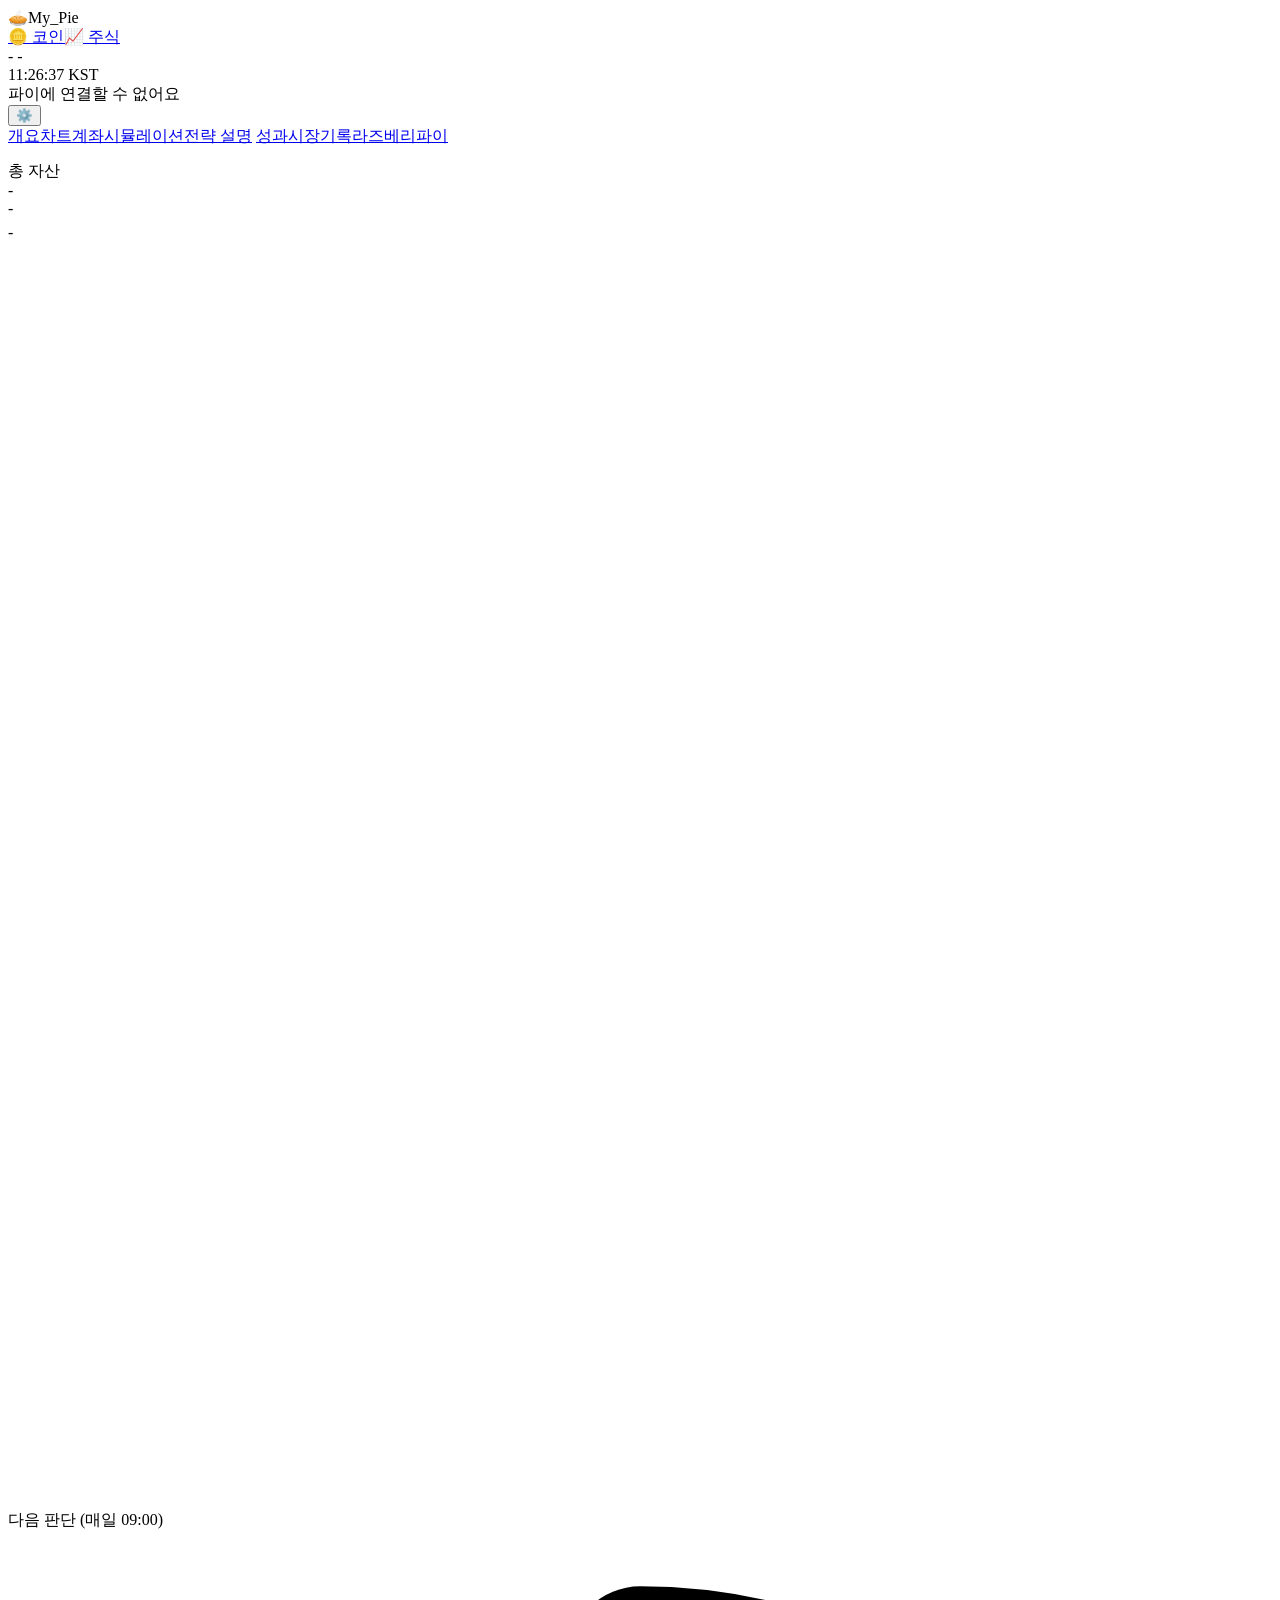
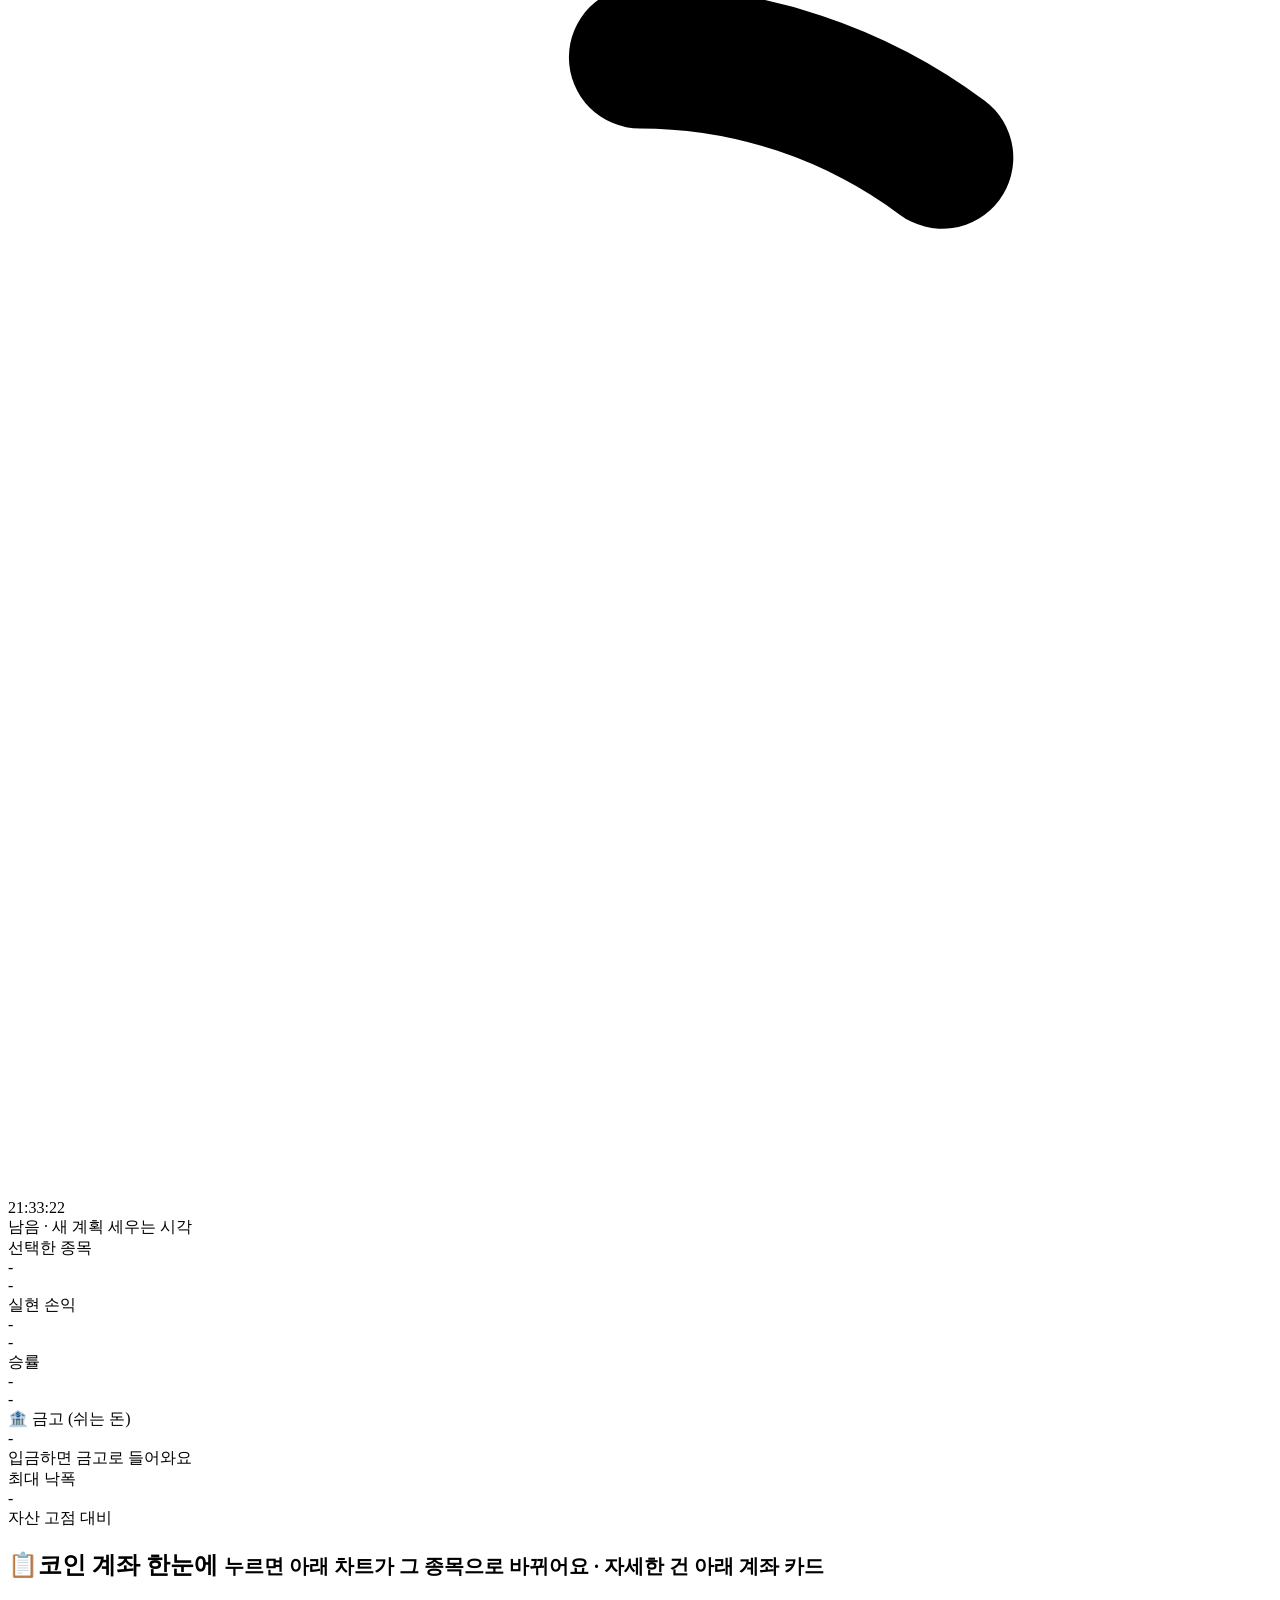
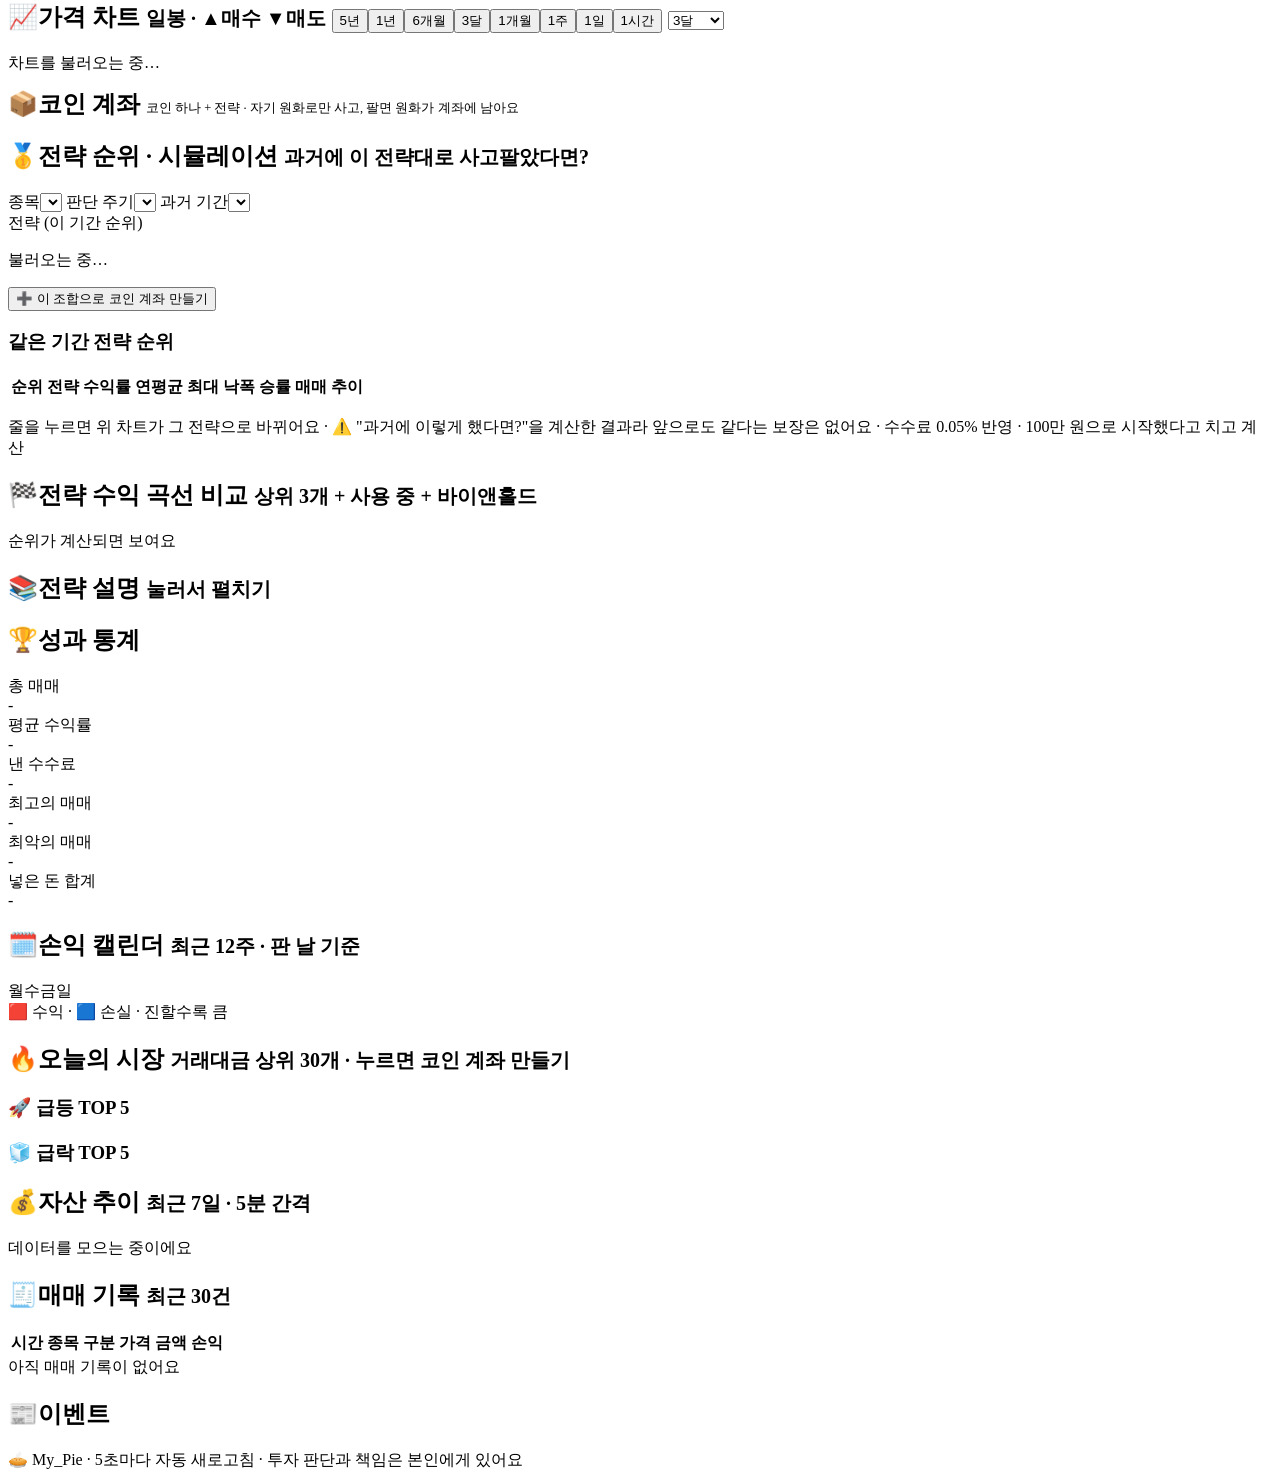
==== mypie/static/index.html @ 48b43055 "Telegram buttons, SSH IP blocking, folded account cards - Telegram: login approval buttons next to t" ====
<!doctype html>
<html lang="ko">
<head>
<meta charset="utf-8">
<meta name="viewport" content="width=device-width, initial-scale=1">
<title>My_Pie</title>
<link rel="icon" href="data:image/svg+xml,<svg xmlns='http://www.w3.org/2000/svg' viewBox='0 0 100 100'><text y='.9em' font-size='90'>🥧</text></svg>">
<link rel="stylesheet" href="/app.css">
</head>
<body>
<div class="wrap">
  <div class="top">
    <div class="top-in">
      <div class="brand"><span class="logo">🥧</span>My_Pie</div>
      <div class="seg switch"><a href="/" aria-current="page">🪙 코인</a><a href="/stock">📈 주식</a></div>
      <span class="chip" id="modeChip">-</span>
      <span class="chip" id="slotsChip">-</span>
      <div class="top-right">
        <span class="num" id="clock"></span>
        <div class="beat"><span class="dot" id="dot"></span><span id="beat">불러오는 중…</span></div>
        <button type="button" id="gear" class="ghost small gear" aria-label="설정 (텔레그램 · 모의투자/실거래)" title="설정">⚙️</button>
        <button type="button" id="logout" class="ghost small" hidden>로그아웃</button>
      </div>
      <nav class="jump">
        <a href="#overview">개요</a><a href="#chart">차트</a><a href="#accounts">계좌</a><a href="#sim">시뮬레이션</a><a href="#guides">전략 설명</a>
        <a href="#stats">성과</a><a href="#market">시장</a><a href="#history">기록</a><a href="#system">라즈베리파이</a>
      </nav>
    </div>
  </div>

  <div class="alerts" id="alerts"></div>

  <!-- 개요 -->
  <div class="hero" id="overview" style="margin-top:14px">
    <div class="card total-card">
      <div class="total-main">
        <div class="label" id="totalLabel">총 자산</div>
        <div class="big num" id="equity">-</div>
        <div><span class="badge" id="retBadge">-</span> <span class="sub num" id="pnl" style="display:inline"></span></div>
        <div class="sub num" id="totalSub" style="margin-top:6px">-</div>
      </div>
      <div class="donut-box">
        <svg class="donut" id="donut" viewBox="0 0 120 120" role="img" aria-label="실제 비중"></svg>
        <div class="donut-legend" id="donutLegend"></div>
      </div>
    </div>
    <div class="card">
      <div class="label" id="nextWho">다음 판단 (매일 09:00)</div>
      <div class="ring-wrap">
        <svg class="ring" viewBox="0 0 80 80" aria-hidden="true">
          <circle cx="40" cy="40" r="32" fill="none" stroke="var(--soft)" stroke-width="9"/>
          <circle id="ringArc" cx="40" cy="40" r="32" fill="none" stroke="url(#ringGrad)" stroke-width="9" stroke-linecap="round"
                  stroke-dasharray="201" stroke-dashoffset="201" transform="rotate(-90 40 40)"/>
          <defs><linearGradient id="ringGrad" x1="0" x2="1"><stop offset="0" stop-color="var(--brand)"/><stop offset="1" stop-color="var(--brand2)"/></linearGradient></defs>
        </svg>
        <div class="ring-text"><div class="countdown num" id="countdown">--:--:--</div><div class="sub">남음 · 새 계획 세우는 시각</div></div>
      </div>
    </div>
    <div class="card">
      <div class="label" id="selLabel">선택한 종목</div>
      <div class="value num" id="selPrice">-</div>
      <div class="sub num" id="selSub">-</div>
      <div class="range" id="rangeBox" hidden>
        <div class="range-cap">오늘 저가 ~ 고가</div>
        <div class="range-wrap"><div class="range-bar"></div><div class="range-pin" id="rangePin"></div></div>
        <div class="range-labels num"><span id="rangeLow"></span><span id="rangeHigh"></span></div>
      </div>
    </div>
  </div>

  <div class="kpis">
    <div class="card"><div class="label">실현 손익</div><div class="value num" id="realized">-</div><div class="sub" id="realizedSub">-</div></div>
    <div class="card"><div class="label">승률</div><div class="value num" id="winrate">-</div><div class="sub" id="winrateSub">-</div></div>
    <div class="card"><div class="label">🏦 금고 (쉬는 돈)</div><div class="value num" id="vault">-</div><div class="sub" id="vaultSub">입금하면 금고로 들어와요</div>
      <div class="slot-actions" id="vaultActions" hidden>
        <button type="button" id="paperIn">＋ 가상 입금</button><button type="button" id="paperOut" class="ghost">가상 출금</button>
      </div>
      <div id="vaultPanel"></div>
    </div>
    <div class="card"><div class="label">최대 낙폭</div><div class="value num" id="mdd">-</div><div class="sub" id="mddSub">자산 고점 대비</div></div>
  </div>

  <!-- 계좌 한눈에 (한 계좌 한 줄) -->
  <section class="card" id="brief">
    <h2><span class="ico">📋</span>코인 계좌 한눈에 <small>누르면 아래 차트가 그 종목으로 바뀌어요 · 자세한 건 아래 계좌 카드</small></h2>
    <div class="brief" id="briefList"></div>
  </section>

  <!-- 차트 -->
  <section class="card" id="chart">
    <h2><span class="ico">📈</span>가격 차트 <small id="chartSub">일봉 · ▲매수 ▼매도</small>
      <span class="right seg ranges" id="daysSeg">
        <button type="button" data-span="5y">5년</button><button type="button" data-span="1y">1년</button><button type="button" data-span="6m">6개월</button><button type="button" data-span="3m" aria-pressed="true">3달</button><button type="button" data-span="1m">1개월</button><button type="button" data-span="1w">1주</button><button type="button" data-span="1d">1일</button><button type="button" data-span="1h">1시간</button>
      </span>
      <select class="range-select" id="daysSel" aria-label="차트 기간"></select>
    </h2>
    <div class="pills" id="chartPills"></div>
    <div class="chart-box" id="candleBox"><div class="empty">차트를 불러오는 중…</div></div>
    <div class="legend" id="candleLegend"></div>
  </section>

  <!-- 코인 계좌 -->
  <section id="accounts" style="margin-top:14px">
    <h2 style="margin:0 0 10px"><span class="ico">📦</span>코인 계좌 <small class="muted" style="font-weight:400;font-size:12.5px">코인 하나 + 전략 · 자기 원화로만 사고, 팔면 원화가 계좌에 남아요</small></h2>
    <div class="slots" id="portfolio"></div>
  </section>

  <!-- 코인 계좌 만들기 -->
  <section class="card" id="addBox" hidden>
    <h2><span class="ico">➕</span>코인 계좌 만들기 <small>같은 코인도 다른 전략으로 여러 개 만들 수 있어요 · 실거래면 원래 있던 코인은 그 코인의 바이앤홀드 계좌로 모아요</small>
      <button type="button" class="ghost small right" id="addClose">닫기</button></h2>
    <div class="addgrid three">
      <label>종목<select id="addMarket"></select></label>
      <label>판단 주기<select id="addTf"></select></label>
      <label>금고에서 넣을 돈 (원)<input type="number" id="addAmount" min="0" step="10000" placeholder="0" inputmode="numeric"></label>
      <div class="addrule">전략 <span id="addRankNote"></span><div id="addRule"></div></div>
      <div class="addrule" id="addStop"></div>
    </div>
    <p class="guide-now" id="addGuide" hidden></p>
    <div class="actions">
      <input id="addPin" type="password" inputmode="numeric" placeholder="PIN" autocomplete="off" maxlength="32" aria-label="PIN">
      <button type="button" class="primary" id="addGo">코인 계좌 만들기</button>
    </div>
  </section>

  <!-- 전략 순위 · 시뮬레이션 -->
  <section class="card" id="sim">
    <h2><span class="ico">🥇</span>전략 순위 · 시뮬레이션 <small>과거에 이 전략대로 사고팔았다면?</small></h2>
    <div class="simbar">
      <label><span>종목</span><select id="simMarket"></select></label>
      <label><span>판단 주기</span><select id="simTf"></select></label>
      <label><span>과거 기간</span><select id="simDays"></select></label>
      <div class="simrule"><span>전략 (이 기간 순위)</span><div id="simRule"></div></div>
      <div class="simrule" id="simStop"></div>
    </div>
    <p class="simline" id="simLine">불러오는 중…</p>
    <div class="simjob" id="simJob" hidden></div>
    <div class="simtiles" id="simTiles"></div>
    <div class="chart-box" id="simBox"></div>
    <div class="legend" id="simLegend"></div>
    <div class="tools"><button type="button" id="simUse">➕ 이 조합으로 코인 계좌 만들기</button></div>
    <h3 class="subhead" id="rankPeriod">같은 기간 전략 순위</h3>
    <div class="scroll">
      <table>
        <thead><tr><th class="left">순위</th><th class="left">전략</th><th>수익률</th><th>연평균</th><th>최대 낙폭</th><th>승률</th><th>매매</th><th>추이</th></tr></thead>
        <tbody id="ranks"></tbody>
      </table>
    </div>
    <div class="empty" id="ranksEmpty"></div>
    <p class="note">줄을 누르면 위 차트가 그 전략으로 바뀌어요 · ⚠️ "과거에 이렇게 했다면?"을 계산한 결과라 앞으로도 같다는 보장은 없어요 · 수수료 0.05% 반영 · 100만 원으로 시작했다고 치고 계산</p>
  </section>

  <div class="row3" id="guides">
    <section class="card">
      <h2><span class="ico">🏁</span>전략 수익 곡선 비교 <small id="compareSub">상위 3개 + 사용 중 + 바이앤홀드</small></h2>
      <div class="chart-box" id="compareBox"><div class="empty">순위가 계산되면 보여요</div></div>
      <div class="legend" id="compareLegend"></div>
    </section>
    <section class="card">
      <h2><span class="ico">📚</span>전략 설명 <small id="guidesSub">눌러서 펼치기</small></h2>
      <div id="guideList"></div>
    </section>
  </div>

  <div class="row2" id="stats">
    <section class="card">
      <h2><span class="ico">🏆</span>성과 통계 <small id="statsSub"></small><span class="right streak" id="streak" hidden></span></h2>
      <div class="stat-grid">
        <div class="tile"><div class="label">총 매매</div><div class="v num" id="stTrades">-</div></div>
        <div class="tile"><div class="label">평균 수익률</div><div class="v num" id="stAvg">-</div></div>
        <div class="tile"><div class="label">낸 수수료</div><div class="v num" id="stFees">-</div></div>
        <div class="tile"><div class="label">최고의 매매</div><div class="v num" id="stBest">-</div></div>
        <div class="tile"><div class="label">최악의 매매</div><div class="v num" id="stWorst">-</div></div>
        <div class="tile"><div class="label">넣은 돈 합계</div><div class="v num" id="stContrib">-</div></div>
      </div>
      <div class="desc" id="statsFoot"></div>
    </section>
    <section class="card" id="calendar">
      <h2><span class="ico">🗓️</span>손익 캘린더 <small>최근 12주 · 판 날 기준</small></h2>
      <div class="cal"><div class="cal-days"><span>월</span><span></span><span>수</span><span></span><span>금</span><span></span><span>일</span></div><div class="cal-grid" id="calGrid"></div></div>
      <div class="cal-sum"><span id="calSum"></span><span>🟥 수익 · 🟦 손실 · 진할수록 큼</span></div>
    </section>
  </div>

  <div class="row2">
    <section class="card" id="market">
      <h2><span class="ico">🔥</span>오늘의 시장 <small>거래대금 상위 30개 · 누르면 코인 계좌 만들기</small></h2>
      <div class="movers">
        <div><h3>🚀 급등 TOP 5</h3><div id="gainers"></div></div>
        <div><h3>🧊 급락 TOP 5</h3><div id="losers"></div></div>
      </div>
      <div class="note" id="moversNote"></div>
    </section>
    <section class="card">
      <h2><span class="ico">💰</span>자산 추이 <small id="chartTitle">최근 7일 · 5분 간격</small></h2>
      <div class="chart-box" id="equityBox"><div class="empty">데이터를 모으는 중이에요</div></div>
    </section>
  </div>

  <div class="row3" id="history">
    <section class="card">
      <h2><span class="ico">🧾</span>매매 기록 <small>최근 30건</small></h2>
      <div class="scroll">
        <table>
          <thead><tr><th class="left">시간</th><th class="left">종목</th><th class="left">구분</th><th>가격</th><th>금액</th><th>손익</th></tr></thead>
          <tbody id="trades"></tbody>
        </table>
      </div>
      <div class="empty" id="tradesEmpty">아직 매매 기록이 없어요</div>
    </section>
    <section class="card">
      <h2><span class="ico">📰</span>이벤트</h2>
      <ul class="events" id="events"></ul>
    </section>
  </div>

  <section class="card" id="system"></section><!-- 라즈베리파이 상태: /pi.js가 채운다 -->

  <footer>🥧 My_Pie · 5초마다 자동 새로고침 · 투자 판단과 책임은 본인에게 있어요</footer>
</div>
<div class="toasts" id="toasts"></div>

<script src="/rules.js"></script>
<script src="/curve.js"></script>
<script src="/simjob.js"></script>
<script src="/pi.js"></script>
<script src="/settings.js"></script>
<script>
// ---------- 도우미 ----------
const $ = (id) => document.getElementById(id);
const won = (n) => n == null || isNaN(n) ? '-' : Math.round(n).toLocaleString('ko-KR') + '원';
const signedWon = (n) => n == null ? '-' : (n > 0 ? '+' : '') + won(n);
const pct = (n, d = 2) => n == null || isNaN(n) ? '-' : (n > 0 ? '+' : '') + n.toFixed(d) + '%';
const parseTs = (s) => new Date(s.replace(' ', 'T') + '+09:00');
const shortTs = (s) => s.slice(5, 16);
const COLORS = ['var(--c1)', 'var(--c2)', 'var(--c3)', 'var(--c4)', 'var(--c6)', 'var(--c7)', 'var(--c8)', 'var(--c9)', 'var(--c10)', 'var(--c11)'];
function compact(v) {
  const a = Math.abs(v);
  if (a >= 1e8) return (v / 1e8).toFixed(a >= 1e10 ? 0 : 2) + '억';
  if (a >= 1e4) return (v / 1e4).toFixed(a >= 1e6 ? 0 : 1) + '만';
  if (a >= 100) return Math.round(v).toLocaleString('ko-KR');
  return +v.toPrecision(4) + '';
}
function priceText(v) { return v >= 100 ? Math.round(v).toLocaleString('ko-KR') : (+(+v).toPrecision(5)).toLocaleString('ko-KR'); }
function tone(el, n) { el.classList.remove('up', 'down'); if (n > 0) el.classList.add('up'); else if (n < 0) el.classList.add('down'); }
function ago(sec) {
  sec = Math.max(0, Math.round(sec));
  if (sec < 60) return sec + '초 전';
  if (sec < 3600) return Math.floor(sec / 60) + '분 전';
  return Math.floor(sec / 3600) + '시간 전';
}
function el(tag, attrs = {}, ...kids) {
  const e = document.createElement(tag);
  for (const [k, v] of Object.entries(attrs)) { if (k === 'class') e.className = v; else if (k === 'text') e.textContent = v; else e.setAttribute(k, v); }
  e.append(...kids);
  return e;
}
const SVG = 'http://www.w3.org/2000/svg';
function svg(tag, attrs = {}) { const e = document.createElementNS(SVG, tag); for (const [k, v] of Object.entries(attrs)) e.setAttribute(k, v); return e; }
function cell(tr, text, cls) { const td = el('td', { class: cls || '', text }); tr.appendChild(td); return td; }
async function getJSON(url) {
  const r = await fetch(url, { cache: 'no-store' });
  if (r.status === 401) { location.reload(); throw new Error('login'); }  // 로그인이 풀리면 로그인 화면으로
  if (!r.ok) throw new Error('HTTP ' + r.status);
  return r.json();
}
async function postJSON(url, body) {
  const r = await fetch(url, { method: 'POST', headers: { 'Content-Type': 'application/json' }, body: JSON.stringify(body) });
  if (r.status === 401) { location.reload(); throw new Error('login'); }
  return r.json();
}
function tradingDay(tsStr) {  // 매매 시각 → 거래일 (09시 전이면 전날)
  const kst = new Date(parseTs(tsStr).getTime() + 9 * 3600e3);
  const day = new Date(Date.UTC(kst.getUTCFullYear(), kst.getUTCMonth(), kst.getUTCDate()) - (kst.getUTCHours() < 9 ? 86400e3 : 0));
  return day.toISOString().slice(0, 10);
}
const sym = (m) => m.replace('KRW-', '');

const S = { data: null, candles: null, stats: null, span: '3m', offset: 0, sel: null,
            open: {}, mine: {}, pin: null,  // 열어 둔 계좌 버튼 칸, 내가 보낸 요청, 이 창에서 넣은 PIN
            requested: {}, seenTrades: null, seenEvents: null, guidesTf: null, sim: null, simSel: null };

function marketName(m) {
  const x = S.data && (S.data.markets || []).find(v => v.market === m);
  return x ? x.name : sym(m);
}
function marketLabel(m) { return `${marketName(m)} ${sym(m)}`; }
function slotColor(i) { return COLORS[i % COLORS.length]; }
function ticker(m) { const mi = S.data && S.data.market_info; return mi && mi.tickers ? mi.tickers[m] : null; }
// 순위·차트는 "종목|판단 주기" 키로 나뉜다 (예: KRW-BTC|60m)
function TF(tf) { return ((S.data && S.data.timeframes) || []).find(t => t.id === tf) || { id: tf, short: tf, label: tf, minutes: 1440 }; }
function rkey(m, tf) { return `${m}|${tf || '1d'}`; }
function splitKey(k) { const [m, tf] = (k || '').split('|'); return [m, tf || '1d']; }
function keyLabel(k) { const [m, tf] = splitKey(k); return marketLabel(m) + (tf === '1d' ? '' : ` · ${TF(tf).short}`); }
function ranking(k) { return S.data && S.data.rankings ? S.data.rankings[k] : null; }
function stratLabel(name) { const g = (S.data.strategies || []).find(x => x.name === name); return g ? g.label : name; }
function rankedList(k) {
  const rk = ranking(k);
  if (rk && rk.results) return rk.results;
  return S.data.strategies.map(x => ({ ...x, rank: null }));
}
const TF_NAMES = { '1m': '1분봉', '15m': '15분봉', '60m': '1시간봉', '240m': '4시간봉', '1d': '일봉', '1w': '주봉' };
function tfMinutes(tf) { return tf === '1d' ? 1440 : tf === '1w' ? 10080 : parseInt(tf, 10) || TF(tf).minutes; }
function barKeyOf(tsStr, tf) {  // 매매 시각(KST 문자열) → 그 매매가 일어난 봉의 키
  if (tf === '1d') return tradingDay(tsStr);
  if (tf === '1w') {  // 주봉 키 = 그 주 월요일 (업비트 기준)
    const d = new Date(tradingDay(tsStr) + 'T00:00:00Z');
    d.setUTCDate(d.getUTCDate() - (d.getUTCDay() + 6) % 7);
    return d.toISOString().slice(0, 10);
  }
  const t = parseTs(tsStr).getTime(), mins = tfMinutes(tf) * 60e3;
  return new Date(Math.floor(t / mins) * mins).toISOString().slice(0, 16);
}
function barLabel(key, tf) {  // 봉 키 → 화면에 보일 시각 (KST)
  if (tf === '1d') return key.slice(5);
  const k = new Date(new Date(key + ':00Z').getTime() + 9 * 3600e3).toISOString();
  return `${k.slice(5, 10)} ${k.slice(11, 16)}`;
}
function leftText(ms) {
  if (ms < 0) ms = 0;
  const h = Math.floor(ms / 3600e3), m = Math.floor(ms % 3600e3 / 60e3);
  return h ? `${h}시간 ${m}분 뒤` : m ? `${m}분 뒤` : '곧';
}
// 전략 설명의 자리표시를 판단 주기에 맞게 바꾼다 (strategies/base.py의 render_text와 같은 규칙)
// 전략 숫자는 '봉 개수'라서 15분봉이면 {N:5} → "5봉(1시간 15분)"
function periodText(n, tf) {
  if (tf === '1d') return `${n}일`;
  const total = n * TF(tf).minutes, d = Math.floor(total / 1440), h = Math.floor(total % 1440 / 60), m = total % 60;
  return `${n}봉(${[d && `${d}일`, h && `${h}시간`, m && `${m}분`].filter(Boolean).join(' ')})`;
}
function fmtGuide(text, tf = '1d') {
  const daily = tf === '1d';
  const words = { prev: daily ? '어제' : '직전 봉', cur: daily ? '오늘' : '이번 봉',
                  next: daily ? '다음 날 아침 9시에' : '다음 봉이 시작될 때', hold: daily ? '하루' : '한 봉' };
  return (text || '').replace(/\{(N:\d+|prev|cur|next|hold)\}/g, (_, t) => t.startsWith('N:') ? periodText(+t.slice(2), tf) : words[t]);
}

// ---------- 상태 (5초) ----------
function renderAll() {
  const d = S.data, s = d.status;
  S.offset = parseTs(d.server_time).getTime() - Date.now();
  renderGuides(d);
  renderMovers(d);
  renderAlerts(d);
  if (!s) { setBeat('bad', '봇이 아직 시작되지 않았어요'); return; }
  if (!S.sel || !s.slots.some(x => x.rank_key === S.sel)) {
    const prev = S.sel; S.sel = s.slots.length ? s.slots[0].rank_key : null;
    if (prev !== S.sel) refreshCandles();
  }

  const age = (parseTs(d.server_time) - parseTs(s.updated_at)) / 1000;
  const alive = age <= Math.max(60, (s.interval_sec || 10) * 6);
  setBeat(alive ? 'ok' : 'bad', (alive ? '정상 작동 · ' : '봇 응답 없음 · ') + ago(age));

  const live = s.mode === 'live';
  $('modeChip').textContent = live ? '🔴 실거래' : '🧪 모의투자';
  $('modeChip').className = 'chip ' + (live ? 'live' : 'paper');
  $('slotsChip').textContent = s.slots.length ? `📦 ${[...new Set(s.slots.map(x => sym(x.market)))].join(' · ')}` : '📦 계좌 없음';

  // 총 자산
  const a = s.account;
  $('equity').textContent = won(a.equity);
  $('retBadge').textContent = (a.return_pct > 0 ? '▲ ' : a.return_pct < 0 ? '▼ ' : '') + (a.return_pct == null ? '-' : Math.abs(a.return_pct).toFixed(2) + '%');
  $('retBadge').className = 'badge ' + (a.return_pct > 0 ? 'up' : a.return_pct < 0 ? 'down' : '');
  tone($('retBadge'), a.return_pct);
  $('pnl').textContent = signedWon(a.equity - a.contributions); tone($('pnl'), a.equity - a.contributions);
  $('totalSub').textContent = `넣은 돈 ${won(a.contributions)}` + (live ? ' (입출금 반영)' : '');
  $('vault').textContent = won(a.vault);
  $('vaultSub').textContent = live ? '업비트에 입금하면 여기로 들어와요 · 계좌로 옮겨야 사고팔아요'
                                   : '모의투자: 가상 입금·출금으로 금고를 채워요';
  $('vaultActions').hidden = live;
  renderResults(d.results);
  if (S.add && !$('addBox').hidden && addSig() !== S.addSig) renderAdd();  // 순위 계산이 끝나면 고르는 칸도 새로
  renderDonut(s);
  renderBrief(s);
  renderSlots(s);
  renderSelected(s);
  renderPills();

  document.title = `${won(a.equity)} · My_Pie`;
  $('chartTitle').textContent = `${live ? '실거래' : '모의투자'} · 최근 7일 · 5분 간격`;
  simTick();
  renderCompare();
  renderTrades(d.trades);
  renderEvents(d.events);
  renderEquity(d.equity, a.contributions);
  renderToasts(d);
  if (S.candles) renderCandles();
}

function setBeat(kind, text) { $('dot').className = 'dot ' + kind; $('beat').textContent = text; }

function renderDonut(s) {
  const root = $('donut'); root.innerHTML = '';
  const parts = s.slots.map((x, i) => ({ label: x.name, v: Math.max(0, x.equity), color: slotColor(i) }));
  parts.push({ label: '🏦 금고', v: Math.max(0, s.account.vault), color: 'var(--c5)' });
  const total = parts.reduce((t, p) => t + p.v, 0) || 1;
  let start = -Math.PI / 2;
  const R = 52, r = 34, cx = 60, cy = 60;
  for (const p of parts) {
    if (p.v <= 0) continue;
    const ang = p.v / total * Math.PI * 2, end = start + Math.min(ang, Math.PI * 2 - 1e-4);
    const large = end - start > Math.PI ? 1 : 0;
    const pt = (rad, rr) => `${cx + rr * Math.cos(rad)} ${cy + rr * Math.sin(rad)}`;
    root.append(svg('path', { d: `M ${pt(start, R)} A ${R} ${R} 0 ${large} 1 ${pt(end, R)} L ${pt(end, r)} A ${r} ${r} 0 ${large} 0 ${pt(start, r)} Z`, fill: p.color }));
    start += ang;
  }
  const t = svg('text', { x: 60, y: 57, 'text-anchor': 'middle', 'font-size': 11, fill: 'var(--muted)' }); t.textContent = '실제 비중';
  const t2 = svg('text', { x: 60, y: 73, 'text-anchor': 'middle', 'font-size': 14, 'font-weight': 800, fill: 'var(--text)' }); t2.textContent = s.slots.length + '계좌';
  root.append(t, t2);
  const lg = $('donutLegend'); lg.innerHTML = '';
  parts.forEach((p) => lg.append(el('span', {}, el('i', { style: `background:${p.color}` }), `${p.label} ${(p.v / total * 100).toFixed(1)}%`)));
}

function realizedTile(x) {  // 판 매매로 확정된 손익 (수수료 뺀 뒤): 합계 + 번 돈·잃은 돈
  const v = el('div', { class: 'v num', text: x.sells ? signedWon(x.realized) : '0원' }); tone(v, x.realized);
  return el('div', { class: 'tile wide', title: '판 매매로 확정된 손익이에요. 수수료는 이미 뺐어요.' },
    el('div', { class: 'label', text: x.sells ? `💰 확정 손익 · ${x.wins}승 ${x.sells - x.wins}패` : '💰 확정 손익' }), v,
    el('div', { class: 'sub num', text: x.sells ? `(번 돈 ${signedWon(x.gains)} · 잃은 돈 ${signedWon(x.losses)})` : '(아직 판 매매가 없어요)' }));
}
function holdLine(text, n) {  // 카드의 수익률·손익 아래 '(바이앤홀드 …)' 한 줄
  const d = el('div', { class: 'sub num hold-line', text: text || '(-)', title: '괄호 안 = 같은 돈을 같은 때 넣고 그냥 들고 있었다면 (바이앤홀드)' });
  tone(d, n);
  return d;
}
function planLine(x) {
  const p = x.plan;
  if (!p) return ['준비 중', ''];
  if (x.holding && x.strategy.exit_next_open) return ['매도 예정', x.tf === '1d' ? '내일 09시' : `다음 봉 ${x.next_at.slice(11, 16)}`];
  if (x.holding && p.sell_stop != null) return ['매도 기준', priceText(p.sell_stop) + '원'];
  if (!x.holding && p.buy_stop != null) {
    const diff = (p.buy_stop - x.price) / x.price * 100;
    return ['매수 목표', priceText(p.buy_stop) + '원' + (diff > 0 ? ` (${diff.toFixed(2)}% 남음)` : ' 🎯')];
  }
  return [x.tf === '1d' ? '오늘 신호' : '이번 봉 신호', x.holding ? '보유 유지' : '관망'];
}

// 계좌 한눈에: 한 계좌 한 줄 (이름 · 상태 · 평가금액 · 수익률). 누르면 차트가 그 종목으로
function renderBrief(s) {
  const box = $('briefList');
  box.innerHTML = '';
  if (!s.slots.length) { box.append(el('p', { class: 'muted', text: '아직 코인 계좌가 없어요. 아래 ＋ 코인 계좌 만들기로 만들어요.' })); return; }
  box.append(el('div', { class: 'brief-row head' }, el('span'), el('span', { text: '계좌' }), el('span', { text: '상태' }),
                el('span', { class: 'brief-val', text: '평가금액' }), el('span', { class: 'brief-ret', text: '수익률' })));
  s.slots.forEach((x, i) => {
    const [mark, word] = x.closing ? ['🧹', '팔고 빼는 중'] : x.holding ? ['🟢', '보유'] : x.book.krw >= (S.data.min_order || 5000) ? ['⏳', '대기'] : ['👀', '지켜보기'];
    const ret = el('span', { class: 'brief-ret num', text: pct(x.return_pct) }); tone(ret, x.return_pct);
    const row = el('div', { class: 'brief-row' + (x.rank_key === S.sel ? ' sel' : ''), role: 'button', tabindex: '0', title: '눌러서 이 종목 차트 보기' },
      el('span', { class: 'brief-dot', style: `background:${slotColor(i)}` }),
      el('span', { class: 'brief-name' }, x.name, el('small', { text: `${sym(x.market)} · ${x.tf_label}` })),
      el('span', { class: 'brief-state', title: word }, mark, el('span', { class: 'brief-word', text: ' ' + word })),
      el('span', { class: 'brief-val num', text: won(x.equity) }), ret);
    row.onclick = () => selectMarket(x.rank_key);
    row.onkeydown = (ev) => { if (ev.key === 'Enter' || ev.key === ' ') { ev.preventDefault(); selectMarket(x.rank_key); } };
    box.append(row);
  });
}

// 계좌 카드 접기·펼치기: 처음엔 접혀서 이름·현재가·전략 줄과 계좌 금액(수익률)만, 누르면 펼쳐서 전부와 작은 수익 그래프(curve.js).
// 펼친 카드는 이 기기에 기억한다 (못 쓰는 브라우저면 그냥 매번 접힌 채로)
const CARD_KEY = 'mypie.cards.coin';
const openCards = (() => { try { return new Set(JSON.parse(localStorage.getItem(CARD_KEY) || '[]')); } catch (e) { return new Set(); } })();
function toggleCard(id, open) {
  if (open) openCards.add(id); else { openCards.delete(id); if (S.open.slot === id) S.open = {}; }
  try { localStorage.setItem(CARD_KEY, JSON.stringify([...openCards])); } catch (e) { /* 기억만 못 한다 */ }
  renderSlots(S.data.status);
}
function foldParts(x) {  // [펼치기·접기 버튼, 접혔을 때 한 줄], 펼쳤는지
  const expanded = openCards.has(x.id) || S.open.slot === x.id;
  const fold = el('button', { type: 'button', class: 'ghost small fold' + (expanded ? ' up' : ''), 'aria-expanded': String(expanded),
                             'aria-label': expanded ? '접기' : '펼치기', title: expanded ? '접기' : '펼치기' });
  fold.innerHTML = '<svg viewBox="0 0 24 24" aria-hidden="true"><path d="M6 9l6 6 6-6"/></svg>';  // 굵은 화살표 (글자 ▾는 폰에서 점처럼 작다)
  fold.onclick = (ev) => { ev.stopPropagation(); toggleCard(x.id, !expanded); };
  const ret = el('span', { class: 'num', text: `(${pct(x.return_pct)})` }); tone(ret, x.return_pct);
  const sum = el('div', { class: 'slot-sum num' }, el('span', { class: 'label', text: '계좌 ' }), won(x.equity) + ' ', ret);
  return [fold, sum, expanded];
}

function renderSlots(s) {
  const box = $('portfolio');
  const focused = document.activeElement && box.contains(document.activeElement) && ['INPUT', 'SELECT'].includes(document.activeElement.tagName);
  if (focused) return;  // 입력 중이면 다시 그리지 않는다 (글자가 날아가지 않게)
  box.innerHTML = '';
  const byMarket = (S.stats && S.stats.by_market) || {};
  s.slots.forEach((x, i) => {
    const t = ticker(x.market), rate = t ? (x.price / t.prev_close - 1) * 100 : null;
    const card = el('div', { class: 'card slot-card' + (x.rank_key === S.sel ? ' sel' : ''), title: '눌러서 이 종목의 차트·순위 보기' });
    card.append(el('div', { class: 'bar', style: `background:${slotColor(i)}` }));
    const chip = x.closing ? '🧹 팔고 빼는 중' : x.holding ? '🟢 보유' : x.book.krw >= (S.data.min_order || 5000) ? '⏳ 대기' : '👀 지켜보기';
    const [fold, sum, expanded] = foldParts(x);
    card.classList.add(expanded ? 'open' : 'folded');
    const head = el('div', { class: 'slot-head' },
      el('div', { class: 'slot-name' }, x.name, el('small', { text: sym(x.market) })),
      el('div', { class: 'slot-chips' }, el('span', { class: 'chip', text: chip }), fold));
    const nextMs = parseTs(x.next_at).getTime() - (Date.now() + S.offset);
    const when = el('div', { class: 'slot-when' }, el('span', { class: 'chip', text: `⏱ ${x.tf_label}` }),
      ` 다음 판단 ${x.tf === '1d' ? '09:00' : x.next_at.slice(11, 16)} · `, el('span', { 'data-next': x.next_at, text: leftText(nextMs) }));
    const price = el('div', { class: 'slot-price num' }, priceText(x.price) + '원 ');
    if (rate != null) { const b = el('span', { class: 'badge', text: pct(rate) }); tone(b, rate); b.classList.add(rate > 0 ? 'up' : rate < 0 ? 'down' : 'x'); price.append(b); }
    const [pl, pv] = planLine(x);
    const strat = el('div', { class: 'slot-strat' }, el('b', {}, '🧠 ', ...ruleNodes(x.rule, stratLabel, ruleSignals(x))),
                           x.stop_loss > 0 ? el('span', { class: 'tag stop', text: '🛑 ' + stopText(x.stop_loss) }) : '', ` · ${pl} ${pv}`);
    if (!expanded) {  // 접힌 카드: 이름 · 주기 · 현재가 · 전략 줄과 계좌 금액(수익률). 누르면 펼치고 차트도 그 종목으로
      card.append(head, when, price, strat, sum);
      card.onclick = () => { toggleCard(x.id, true); selectMarket(x.rank_key); };
      box.append(card);
      return;
    }
    const state = el('div', { class: 'slot-state', text: (x.holding ? '🟢 ' : '⏳ ') + x.state_text });
    const m = byMarket[x.market];
    const ret = el('div', { class: 'v num', text: pct(x.return_pct) }); tone(ret, x.return_pct);
    const right = x.holding
      ? (() => { const v = el('div', { class: 'v num', text: `${signedWon(x.unrealized)}` }); tone(v, x.unrealized); return el('div', { class: 'tile' }, el('div', { class: 'label', text: `평가 손익 ${pct(x.unrealized_pct, 1)}` }), v); })()
      : el('div', { class: 'tile' }, el('div', { class: 'label', text: '계좌 원화' }), el('div', { class: 'v num', text: won(x.book.krw) }));
    const retTile = el('div', { class: 'tile' }, el('div', { class: 'label', text: m ? `계좌 수익률 · ${m.wins}승 ${m.round_trips - m.wins}패` : '계좌 수익률' }), ret);
    // 같은 돈을 같은 때 넣고 그냥 들고 있었다면 (바이앤홀드)
    retTile.append(holdLine(x.hold_return_pct == null ? null : `(${pct(x.hold_return_pct)})`, x.hold_return_pct));
    right.append(holdLine(x.hold_pnl == null ? null : `(${signedWon(x.hold_pnl)})`, x.hold_pnl));
    const foot = el('div', { class: 'slot-foot' }, retTile, right, realizedTile(x));
    // 넣기·빼기·전략 바꾸기·지우기 (누르면 카드 아래에 칸이 열린다)
    const acts = el('div', { class: 'slot-actions' }), panel = el('div');
    const open = (kind) => { S.open = S.open.slot === x.id && S.open.kind === kind ? {} : { slot: x.id, kind }; renderSlots(S.data.status); };
    const removeLabel = x.closing ? '팔고 빼기 취소' : hasMoney(x) ? '팔고 빼기' : '지우기';
    for (const [kind, label, cls] of [['in', '🏦→ 넣기', ''], ['out', '→🏦 빼기', 'ghost'], ['strategy', '전략 바꾸기', 'ghost'], ['remove', removeLabel, 'ghost']]) {
      const b = el('button', { type: 'button', class: cls, text: label });
      b.onclick = (ev) => { ev.stopPropagation(); open(kind); };
      acts.append(b);
    }
    if (S.open.slot === x.id) panel.append(slotPanel(x, S.open.kind));
    // 펼친 카드: 넓은 화면에서는 한 줄을 다 쓰고 왼쪽(가격·전략) · 오른쪽(숫자 칸·그래프)으로 나눈다
    card.append(head, el('div', { class: 'slot-body' }, el('div', { class: 'slot-main' }, when, price, strat, state),
                         el('div', { class: 'slot-side' }, foot, curveBox('coin', x.id))), acts, panel);
    card.onclick = (ev) => { if (!ev.target.closest('.slot-actions, .panel')) selectMarket(x.rank_key); };
    box.append(card);
  });
  const add = el('div', { class: 'card add-card', text: '＋ 코인 계좌 만들기' });
  add.onclick = () => openAdd();
  box.append(add);
}

function selectMarket(key) {  // key = "종목|주기" (주기를 빼면 일봉)
  if (!key.includes('|')) key = rkey(key, '1d');
  if (S.sel === key) return;
  S.sel = key;
  refreshCandles();
  if (S.data) { simFollow(key); renderGuides(S.data); renderAll(); }
}

function renderPills() {
  for (const id of ['chartPills']) {
    const box = $(id); box.innerHTML = '';
    const keys = (S.data.status ? S.data.status.slots.map(x => x.rank_key) : []);
    if (S.sel && !keys.includes(S.sel)) keys.push(S.sel);
    for (const k of keys) {
      const b = el('button', { class: 'pill', type: 'button', 'aria-pressed': k === S.sel, text: keyLabel(k) });
      b.onclick = () => selectMarket(k);
      box.append(b);
    }
  }
}

function renderSelected(s) {
  const [market] = splitKey(S.sel);
  const x = s.slots.find(v => v.rank_key === S.sel) || s.slots.find(v => v.market === market);
  const t = ticker(market);
  $('selLabel').textContent = S.sel ? marketLabel(market) : '선택한 종목';
  const price = x ? x.price : (t ? t.price : null);
  $('selPrice').textContent = price == null ? '-' : priceText(price) + '원';
  if (t && price != null) {
    const rate = (price / t.prev_close - 1) * 100;
    $('selSub').textContent = `전일 대비 ${pct(rate)} · 거래대금 ${compact(t.value_24h)}원`;
    tone($('selSub'), 0);
    const lo = Math.min(t.low, price), hi = Math.max(t.high, price);
    $('rangeBox').hidden = false;
    $('rangePin').style.left = (hi > lo ? (price - lo) / (hi - lo) * 100 : 50) + '%';
    $('rangeLow').textContent = priceText(lo); $('rangeHigh').textContent = priceText(hi);
  } else { $('selSub').textContent = x ? x.state_text : '-'; $('rangeBox').hidden = true; }
}

function renderAlerts(d) {
  const box = $('alerts'); box.innerHTML = '';
  const add = (kind, icon, strong, text) => box.appendChild(el('div', { class: 'alert ' + kind }, el('span', { text: icon }), el('div', {}, el('b', { text: strong }), ' ' + text)));
  const s = d.status;
  if (s) {
    const net = s.network || {};
    if (d.live_ready && net.ip_error)
      add('bad', '🚫', '업비트가 지금 IP를 허용하지 않아요.', `업비트 Open API 관리에서 허용 IP를 ${net.ip || '지금 집 IP'}(으)로 바꿔 주세요. 바꾸면 자동으로 다시 주문해요.`);
    else if (d.live_ready && net.ip_changed)
      add('warn', '🌐', '집 공인 IP가 바뀐 것 같아요.', `${net.upbit_ok_ip} → ${net.ip} · 업비트 Open API 관리에서 허용 IP를 ${net.ip}(으)로 바꿔야 실거래 주문이 나가요.`);
    if (d.pending_order)
      add('info', '⏳', '끊기기 전에 낸 주문을 확인하는 중이에요.', '업비트에 결과를 물어서 장부를 맞춘 뒤 바로 이어서 매매해요.');
    const small = s.slots.filter(x => !x.holding && x.book.krw > 0 && x.book.krw < (d.min_order || 5000));
    if (small.length) add('warn', '🪙', '원화가 너무 적은 계좌가 있어요.', `${small.map(x => x.name).join(', ')}의 원화가 업비트 최소 주문 금액(5,000원)보다 적어서 살 수 없어요. 금고에서 더 넣어 주세요.`);
  }
  if (d.live_ready && d.key_info && d.key_info.expire_at) {
    const left = Math.floor((new Date(d.key_info.expire_at) - parseTs(d.server_time)) / 86400e3);
    if (left <= 30) add('warn', '🔑', `업비트 API 키가 ${left}일 뒤 만료돼요.`, '새 키를 받아 ⚙️ 설정 → 🪙 코인 계좌에서 넣어 주세요.');
  }
}

// ---------- 카운트다운 (1초) ----------
function tick() {
  const now = Date.now() + S.offset;
  const kst = new Date(now + 9 * 3600e3);
  $('clock').textContent = kst.toISOString().slice(11, 19) + ' KST';
  // 줄마다 판단 주기가 다르니, 가장 먼저 돌아오는 판단까지 센다
  const slots = (S.data && S.data.status && S.data.status.slots) || [];
  let next = null, period = 86400e3, who = '';
  for (const x of slots) {
    const t = parseTs(x.next_at).getTime();
    if (next == null || t < next) { next = t; period = TF(x.tf).minutes * 60e3; who = `${sym(x.market)} ${x.tf_label}`; }
  }
  if (next == null) {
    const n = new Date(now);
    next = Date.UTC(n.getUTCFullYear(), n.getUTCMonth(), n.getUTCDate() + 1);  // 다음 00:00 UTC = 09:00 KST
  }
  const left = Math.max(0, next - now);
  const h = Math.floor(left / 3600e3), m = Math.floor(left % 3600e3 / 60e3), sec = Math.floor(left % 60e3 / 1e3);
  $('countdown').textContent = [h, m, sec].map(v => String(v).padStart(2, '0')).join(':');
  $('ringArc').setAttribute('stroke-dashoffset', (201 * Math.min(1, left / period)).toFixed(1));
  $('nextWho').textContent = who ? `다음 판단 · ${who}` : '다음 판단 (매일 09:00)';
  document.querySelectorAll('[data-next]').forEach(e => { e.textContent = leftText(parseTs(e.dataset.next).getTime() - now); });
}

// ---------- 캔들 차트 ----------
function renderCandles() {
  const box = $('candleBox'), c = S.candles, s = S.data && S.data.status;
  if (!c || c.market !== splitKey(S.sel)[0] || c.span !== S.span) return;
  const tf = c.tf || '1d';  // 이 기간에 맞춰 받아 온 봉 (1분봉~주봉). 진행 중인 봉까지 들어 있다
  const slot = s && (s.slots.find(x => x.rank_key === S.sel) || s.slots.find(x => x.market === c.market));
  const rows = (c.candles || []).slice();
  if (rows.length < 2) { box.innerHTML = ''; box.append(el('div', { class: 'empty', text: c.message || '차트를 불러오는 중이에요' })); $('candleLegend').innerHTML = ''; return; }
  const label = (key) => tf === '1w' ? `${key.slice(2, 4)}.${key.slice(5, 7)}` : tfMinutes(tf) < 60 && c.span !== '1d' ? barLabel(key, tf).slice(6) : barLabel(key, tf);
  const W = Math.max(320, box.clientWidth), H = W < 600 ? 260 : 330, padR = 64, padT = 10, volH = 42, gap = 10;
  const priceH = H - volH - gap - 22;
  const plan = slot ? slot.plan : null;
  const levels = [];
  if (plan && plan.buy_stop != null && !slot.holding) levels.push({ v: plan.buy_stop, label: '매수 목표', color: 'var(--up)' });
  if (plan && plan.sell_stop != null && slot.holding) levels.push({ v: plan.sell_stop, label: '매도 기준', color: 'var(--down)' });
  if (slot && slot.holding && slot.book.avg_price) levels.push({ v: slot.book.avg_price, label: '평균 매수가', color: 'var(--brand)' });
  let lo = Math.min(...rows.map(r => r.low)), hi = Math.max(...rows.map(r => r.high));
  for (const l of levels) { lo = Math.min(lo, l.v); hi = Math.max(hi, l.v); }
  const pad = (hi - lo) * 0.06 || hi * 0.01; lo -= pad; hi += pad;
  const n = rows.length, step = (W - padR) / n, bw = Math.max(1, Math.min(12, step * 0.65));
  const x = (i) => step * i + step / 2;
  const y = (v) => padT + (hi - v) / (hi - lo) * priceH;
  const vmax = Math.max(...rows.map(r => r.volume || 0)) || 1;

  const root = svg('svg', { viewBox: `0 0 ${W} ${H}`, height: H, role: 'img', 'aria-label': '가격 차트' });
  for (let k = 0; k <= 4; k++) {
    const v = lo + (hi - lo) * k / 4, yy = y(v);
    root.append(svg('line', { x1: 0, x2: W - padR, y1: yy, y2: yy, stroke: 'var(--line)', 'stroke-width': 1 }));
    const tx = svg('text', { x: W - padR + 6, y: yy + 4, 'font-size': 11, fill: 'var(--muted)' }); tx.textContent = compact(v); root.append(tx);
  }
  const every = Math.ceil(n / (W < 600 ? 4 : 7));
  rows.forEach((r, i) => {
    const up = r.close >= r.open, color = up ? 'var(--up)' : 'var(--down)', cx = x(i);
    root.append(svg('line', { x1: cx, x2: cx, y1: y(r.high), y2: y(r.low), stroke: color, 'stroke-width': 1 }));
    const top = y(Math.max(r.open, r.close)), h = Math.max(1, Math.abs(y(r.open) - y(r.close)));
    root.append(svg('rect', { x: cx - bw / 2, y: top, width: bw, height: h, fill: color, rx: 1, opacity: r.live ? .55 : 1 }));
    if (r.volume) { const vh = r.volume / vmax * volH; root.append(svg('rect', { x: cx - bw / 2, y: H - 22 - vh, width: bw, height: vh, fill: color, opacity: .28 })); }
    if (i % every === 0) { const tx = svg('text', { x: cx, y: H - 6, 'font-size': 11, fill: 'var(--muted)', 'text-anchor': 'middle' }); tx.textContent = label(r.day); root.append(tx); }
  });
  for (const l of levels) {
    const yy = y(l.v);
    root.append(svg('line', { x1: 0, x2: W - padR, y1: yy, y2: yy, stroke: l.color, 'stroke-dasharray': '5 4', 'stroke-width': 1.3 }));
    const tag = svg('text', { x: 6, y: yy - 5, 'font-size': 11, fill: l.color, 'font-weight': 700 }); tag.textContent = `${l.label} ${priceText(l.v)}`; root.append(tag);
  }
  const index = Object.fromEntries(rows.map((r, i) => [r.day, i]));
  for (const tr of (c.trades || [])) {
    const i = index[barKeyOf(tr.ts, tf)];
    if (i == null) continue;
    const r = rows[i], buy = tr.side === 'buy', cx = x(i), yy = buy ? y(r.low) + 12 : y(r.high) - 12;
    const tri = buy ? `${cx},${yy - 6} ${cx - 6},${yy + 5} ${cx + 6},${yy + 5}` : `${cx},${yy + 6} ${cx - 6},${yy - 5} ${cx + 6},${yy - 5}`;
    root.append(svg('polygon', { points: tri, fill: buy ? 'var(--up)' : 'var(--down)', stroke: 'var(--card)', 'stroke-width': 1.5 }));
  }
  const last = rows[n - 1], ly = y(last.close);
  root.append(svg('line', { x1: 0, x2: W - padR, y1: ly, y2: ly, stroke: 'var(--muted)', 'stroke-dasharray': '1 3' }));
  const lr = svg('rect', { x: W - padR + 2, y: ly - 9, width: padR - 4, height: 18, rx: 4, fill: last.close >= last.open ? 'var(--up)' : 'var(--down)' });
  const lt = svg('text', { x: W - padR + 6, y: ly + 4, 'font-size': 11, fill: '#fff', 'font-weight': 700 }); lt.textContent = compact(last.close);
  root.append(lr, lt);
  const cross = svg('line', { x1: 0, x2: 0, y1: padT, y2: H - 22, stroke: 'var(--muted)', 'stroke-dasharray': '3 3', opacity: 0 });
  root.append(cross);
  box.innerHTML = '';
  const tip = el('div', { class: 'tip' }); tip.hidden = true;
  box.append(root, tip);
  root.addEventListener('mousemove', (ev) => {
    const rect = root.getBoundingClientRect(), mx = (ev.clientX - rect.left) * W / rect.width;
    const i = Math.max(0, Math.min(n - 1, Math.floor(mx / step))), r = rows[i];
    cross.setAttribute('x1', x(i)); cross.setAttribute('x2', x(i)); cross.setAttribute('opacity', .7);
    const prev = rows[i - 1], chg = prev ? (r.close / prev.close - 1) * 100 : null;
    tip.innerHTML = '';
    tip.append(el('b', { text: (tf === '1d' || tf === '1w' ? r.day + (tf === '1w' ? ' 주' : '') : barLabel(r.day, tf) + ' 시작') + (r.live ? ' (진행 중)' : '') }),
      el('div', { text: `시가 ${priceText(r.open)} · 고가 ${priceText(r.high)}` }),
      el('div', { text: `저가 ${priceText(r.low)} · 종가 ${priceText(r.close)}` }));
    if (chg != null) { const cdiv = el('div', { text: `${tf === '1d' ? '전일' : tf === '1w' ? '전 주' : '직전 봉'} 대비 ${pct(chg)}` }); tone(cdiv, chg); tip.append(cdiv); }
    tip.hidden = false;
    tip.style.left = Math.min(x(i) * rect.width / W + 12, rect.width - 190) + 'px';
    tip.style.top = '10px';
  });
  root.addEventListener('mouseleave', () => { tip.hidden = true; cross.setAttribute('opacity', 0); });
  $('candleLegend').innerHTML = '';
  $('candleLegend').append(
    el('span', {}, el('i', { style: 'background:var(--up)' }), '상승 · ▲매수'),
    el('span', {}, el('i', { style: 'background:var(--down)' }), '하락 · ▼매도'),
    el('span', { text: `${marketLabel(c.market)} · ${tf === '1w' ? rows[0].day : barLabel(rows[0].day, tf)} ~ ${tf === '1w' ? rows[n - 1].day : barLabel(rows[n - 1].day, tf)}` }));
  $('chartSub').textContent = `${TF_NAMES[tf] || tf} · ▲매수 ▼매도`;
}
// 차트 기간 버튼: 기간마다 알맞은 봉(1분봉~주봉)을 서버가 골라서 업비트에서 받아 온다
$('daysSeg').addEventListener('click', (ev) => {
  const b = ev.target.closest('button'); if (!b) return;
  S.span = b.dataset.span;
  for (const x of $('daysSeg').children) x.setAttribute('aria-pressed', x === b);
  refreshCandles();
});
// 폰에서 보이는 차트 기간 콤보: 버튼과 같은 목록이고, 고르면 그 버튼을 누른 것과 같다
(() => {
  const seg = $('daysSeg'), sel = $('daysSel'), buttons = [...seg.children];
  buttons.forEach((b, i) => sel.append(el('option', { value: i, text: b.textContent })));
  sel.value = buttons.findIndex(b => b.getAttribute('aria-pressed') === 'true');
  sel.onchange = () => buttons[+sel.value].click();
  seg.addEventListener('click', (ev) => { const b = ev.target.closest('button'); if (b) sel.value = buttons.indexOf(b); });
})();
window.addEventListener('resize', () => { if (S.candles) renderCandles(); if (S.data && S.data.status) { drawSim(); renderCompare(); renderEquity(S.data.equity, S.data.status.account.contributions); } });

// ---------- 자산 추이 ----------
function renderEquity(points, base) {
  const box = $('equityBox');
  if (!points || points.length < 2) { box.innerHTML = '<div class="empty">데이터를 모으는 중이에요 (5분마다 한 점씩 쌓여요)</div>'; return; }
  const W = Math.max(300, box.clientWidth), H = 190, padR = 60, pad = 10;
  const values = points.map(p => p.equity).concat(base);
  let lo = Math.min(...values), hi = Math.max(...values);
  const minSpan = base * 0.002;
  if (hi - lo < minSpan) { const mid = (hi + lo) / 2; hi = mid + minSpan / 2; lo = mid - minSpan / 2; }
  const x = (i) => i / (points.length - 1) * (W - padR);
  const y = (v) => pad + (hi - v) / (hi - lo) * (H - pad * 2 - 18);
  const end = points[points.length - 1].equity;
  const color = end > base ? 'var(--up)' : end < base ? 'var(--down)' : 'var(--muted)';
  const line = points.map((p, i) => `${x(i).toFixed(1)},${y(p.equity).toFixed(1)}`).join(' ');
  const root = svg('svg', { viewBox: `0 0 ${W} ${H}`, height: H });
  const gid = 'eqg' + Math.random().toString(36).slice(2, 7);
  const defs = svg('defs'); const lg = svg('linearGradient', { id: gid, x1: 0, x2: 0, y1: 0, y2: 1 });
  lg.append(svg('stop', { offset: 0, 'stop-color': color, 'stop-opacity': .25 }), svg('stop', { offset: 1, 'stop-color': color, 'stop-opacity': 0 }));
  defs.append(lg); root.append(defs);
  root.append(svg('line', { x1: 0, x2: W - padR, y1: y(base), y2: y(base), stroke: 'var(--muted)', 'stroke-dasharray': '4 4', opacity: .6 }));
  root.append(svg('polygon', { points: `0,${H - 18} ${line} ${x(points.length - 1)},${H - 18}`, fill: `url(#${gid})` }));
  root.append(svg('polyline', { points: line, fill: 'none', stroke: color, 'stroke-width': 2.2, 'stroke-linejoin': 'round' }));
  for (const v of [hi, lo, base]) { const t = svg('text', { x: W - padR + 6, y: y(v) + 4, 'font-size': 11, fill: 'var(--muted)' }); t.textContent = compact(v); root.append(t); }
  for (const [i, anchor] of [[0, 'start'], [points.length - 1, 'end']]) {
    const t = svg('text', { x: x(i), y: H - 3, 'font-size': 11, fill: 'var(--muted)', 'text-anchor': anchor }); t.textContent = shortTs(points[i].ts); root.append(t);
  }
  box.innerHTML = ''; box.append(root);
}

// ---------- 요청 (PIN) ----------
// 코인 계좌 만들기·이체·전략 바꾸기·지우기·계좌 전환은 요청을 하나씩 봇에게 보내고, 결과는 다음 새로고침 때 알림으로 온다
async function send(body, pinInput, done) {
  const p = (pinInput && pinInput.value) || S.pin;
  if (!p) { toast('PIN을 넣어 주세요', 'bad'); if (pinInput) pinInput.focus(); return false; }
  try {
    const r = await postJSON('/api/control', { ...body, pin: p });
    if (!r.ok) { toast(r.message, 'bad'); return false; }
    S.pin = p;  // 이 창을 닫기 전까지만 기억 (다음 요청에 PIN을 다시 안 넣어도 되게)
    S.mine[r.id] = true;
    toast('⏳ ' + r.message, 'info');
    if (done) done();
    setTimeout(refreshStatus, 1500);
    return true;
  } catch (e) { toast('요청을 보내지 못했어요. 파이 연결을 확인해 주세요.', 'bad'); return false; }
}
function pinField() { return el('input', { type: 'password', inputmode: 'numeric', placeholder: S.pin ? 'PIN (기억됨)' : 'PIN', autocomplete: 'off', maxlength: 32, 'aria-label': 'PIN' }); }
function renderResults(results) {  // 내가 보낸 요청의 결과만 알림으로
  for (const r of results || []) {
    if (!S.mine[r.id]) continue;
    delete S.mine[r.id];
    toast((r.ok ? '✅ ' : '⚠️ ') + r.message, r.ok ? 'ok' : 'bad');
  }
}

// ---------- 종목·판단 주기·전략 고르는 칸 ----------
function fillMarketSelect(sel, current) {  // 거래대금 상위 30개, 그 아래 나머지 전부 가나다순
  sel.innerHTML = '';
  const all = (S.data.markets || []).map(m => m.market);
  const names = Object.fromEntries((S.data.markets || []).map(m => [m.market, m.name]));
  const option = (m) => el('option', { value: m, text: `${names[m] || marketName(m)} (${sym(m)})` });
  if (current && !all.includes(current)) sel.append(option(current));
  const groups = [['거래대금 상위 30', all.slice(0, 30)],
                  ['나머지 (가나다순)', all.slice(30).sort((a, b) => names[a].localeCompare(names[b], 'ko'))]];
  for (const [label, list] of groups) {
    if (!list.length) continue;
    const g = el('optgroup', { label });
    list.forEach(m => g.append(option(m)));
    sel.append(g);
  }
  if (current) sel.value = current;
}
function fillTfSelect(sel, current) {
  sel.innerHTML = '';
  for (const t of (S.data.timeframes || [])) sel.append(el('option', { value: t.id, text: t.label }));
  sel.value = current || '1d';
}
function rankOptions(key) {  // 이 종목·주기 기준 순위대로
  return rankedList(key).map(r => ({ value: r.name,
    text: (r.rank ? `${r.rank}위 · ` : '') + r.label + (r.total_return != null ? ` (${pct(r.total_return * 100, 0)})` : '') }));
}
function rankNote(key) {
  const rk = ranking(key);
  return rk && rk.results ? '(이 종목·주기 순위)' : rk && rk.error ? `(${rk.error})` : '(순위 계산 중…)';
}
function guideLines(box, rule, tf) {  // 고른 전략마다 한 줄씩
  box.innerHTML = '';
  for (const name of rule ? [...new Set([...rule.buy, ...rule.sell])] : []) {
    const g = (S.data.strategies || []).find(x => x.name === name);
    if (g) box.append(el('div', {}, el('b', { text: `💡 ${g.label} · ` }), fmtGuide(g.guide || g.description, tf)));
  }
  box.hidden = !box.childNodes.length;
}
async function requestRanking(market, tf = '1d', refresh = false) {  // refresh: 순위가 있어도 봉을 새로 받아 달라고
  const key = rkey(market, tf);
  if (!market || (!refresh && ranking(key)) || Date.now() - (S.requested[key] || 0) < (refresh ? 60000 : 120000)) return;
  S.requested[key] = Date.now();
  try { await postJSON('/api/ranking', { market, tf }); } catch (e) {}
}

// ---------- 코인 계좌 카드의 버튼 칸 (넣기·빼기·전략 바꾸기·팔고 빼기/지우기) ----------
// 원화나 코인이 있으면 '팔고 빼기', 하나도 없으면(지켜보기) '지우기'
const hasMoney = (x) => x.holding || x.book.krw >= 1;

function slotPanel(x, kind) {
  const p = el('div', { class: 'panel' }), row = el('div', { class: 'row' }), pin = pinField();
  const close = () => { S.open = {}; renderSlots(S.data.status); };
  if (kind === 'in' || kind === 'out') {
    const max = kind === 'in' ? S.data.status.account.vault : x.book.krw;
    const amt = el('input', { type: 'number', min: 0, step: 10000, placeholder: '금액 (원)', inputmode: 'numeric' });
    const all = el('label', { class: 'toggle' }, el('input', { type: 'checkbox' }), '전부');
    const go = el('button', { type: 'button', class: 'primary', text: kind === 'in' ? '금고 → 이 계좌' : '이 계좌 → 금고' });
    go.onclick = () => {
      const every = all.querySelector('input').checked;
      if (!every && !(Number(amt.value) > 0)) { toast('금액을 넣어 주세요', 'bad'); return; }
      send({ action: 'transfer', slot: x.id, direction: kind, amount: Number(amt.value), all: every }, pin, close);
    };
    row.append(amt, all, pin, go);
    p.append(row, el('span', { class: 'hint', text: kind === 'in'
      ? `금고에 ${won(max)} 있어요. 넣어도 바로 사지 않고, 매수 신호가 날 때 이 계좌 원화로 사요.`
      : `이 계좌 원화 ${won(max)}을(를) 금고로 옮겨요. 코인은 그대로예요.` }));
  } else if (kind === 'strategy') {  // 살 때·팔 때 전략, 판단 주기, 손절선 (고치는 중인 값은 5초마다 다시 그려도 남게)
    if (!S.open.rule) Object.assign(S.open, { rule: slotRule(x), tf: x.tf, stop: x.stop_loss || 0 });
    const ts_ = el('select', { class: 'tfsel', 'aria-label': '판단 주기' });
    fillTfSelect(ts_, S.open.tf);
    ts_.onchange = () => { S.open.tf = ts_.value; requestRanking(x.market, S.open.tf); renderSlots(S.data.status); };
    const rb = ruleBuilder(S.open.rule, () => rankOptions(rkey(x.market, S.open.tf)), () => {});
    const stop = stopField(S.open.stop, (pct) => { S.open.stop = pct; });
    const go = el('button', { type: 'button', class: 'primary', text: '바꾸기' });
    go.onclick = () => send({ action: 'strategy', slot: x.id, ...ruleFields(S.open.rule), tf: S.open.tf, stop_loss: S.open.stop || 0 }, pin, close);
    row.append(pin, go);
    p.append(el('label', { class: 'hint' }, '판단 주기 ', ts_), rb, stop, row,
             el('span', { class: 'hint', text: '들고 있는 코인은 팔지 않고, 새 전략이 다음 봉부터 판단해요. 손절선은 산 값보다 정한 만큼 떨어지면 바로 팔아요.' }));
  } else {  // 팔고 빼기: 코인을 바로 다 팔고 원화를 금고로 뺀다 (계좌는 0원 지켜보기로 남는다) · 0원이면 지우기
    const money = hasMoney(x);
    const action = x.closing ? 'cancel_close' : money ? 'close' : 'remove';
    const go = el('button', { type: 'button', class: 'primary', text: x.closing ? '팔고 빼기 취소' : money ? '팔고 빼기' : '지우기' });
    go.onclick = () => {
      if (action === 'close' && x.holding && !confirm(`${x.name}: 코인을 지금 시장가로 다 팔고, 원화를 금고로 뺄까요?
계좌는 지우지 않고 0원 지켜보기로 남아요.`
                                                      + (S.data.status.mode === 'live' ? '\n\n⚠️ 실제 돈으로 업비트에 매도 주문이 나가요.' : ''))) return;
      send({ action, slot: x.id }, pin, close);
    };
    row.append(pin, go);
    p.append(row, el('span', { class: 'hint', text: x.closing ? '취소하면 팔지 않고 다시 전략대로 사고팔아요.'
      : x.holding ? '들고 있는 코인을 바로 다 팔고, 판 돈과 원화를 금고로 빼요. 계좌는 0원 지켜보기로 남고, 그다음에 지울 수 있어요.'
      : money ? `원화 ${won(x.book.krw)}을(를) 금고로 빼요. 계좌는 0원 지켜보기로 남고, 그다음에 지울 수 있어요.`
      : '원화도 코인도 없는 계좌(지켜보기)예요. 바로 지워요.' }));
  }
  p.onclick = (ev) => ev.stopPropagation();
  return p;
}

// ---------- 코인 계좌 만들기 ----------
S.add = null;
function openAdd(preset = {}) {  // preset: {market, tf, rule, stop} (시뮬레이션·급등락 목록에서 바로 만들 때)
  S.add = { market: preset.market || 'KRW-BTC', tf: preset.tf || '1d',
            rule: preset.rule ? normalizeRule(preset.rule) : null, touched: !!preset.rule, stop: preset.stop || 0 };
  $('addBox').hidden = false;
  if (S.addStopBox) S.addStopBox.set(S.add.stop);
  renderAdd();
  requestRanking(S.add.market, S.add.tf);
  $('addBox').scrollIntoView({ block: 'start' });
}
function addSig() { const a = S.add, rk = a && ranking(rkey(a.market, a.tf)); return a ? `${a.market}|${a.tf}|${rk ? rk.computed_at || rk.error || '' : ''}` : ''; }
function renderAdd() {
  const a = S.add; if (!a) return;
  const key = rkey(a.market, a.tf), list = rankedList(key);
  if (!a.rule || !a.touched) a.rule = normalizeRule({ strategy: list[0].name });  // 손대기 전에는 이 종목·주기 1위 전략 하나
  S.addSig = addSig();
  fillMarketSelect($('addMarket'), a.market);
  fillTfSelect($('addTf'), a.tf);
  $('addRule').innerHTML = '';
  $('addRule').append(ruleBuilder(a.rule, () => rankOptions(key), () => { a.touched = true; guideLines($('addGuide'), a.rule, a.tf); }));
  if (!S.addStopBox) {  // 손절선 (한 번만 만든다: 숫자를 고치는 중에 다시 그리지 않게)
    S.addStopBox = stopField(a.stop, (pct) => { if (S.add) S.add.stop = pct; });
    $('addStop').append(S.addStopBox);
  }
  $('addRankNote').textContent = rankNote(key);
  guideLines($('addGuide'), a.rule, a.tf);
}
$('addMarket').onchange = () => { S.add.market = $('addMarket').value; requestRanking(S.add.market, S.add.tf); renderAdd(); };
$('addTf').onchange = () => { S.add.tf = $('addTf').value; requestRanking(S.add.market, S.add.tf); renderAdd(); };
$('addClose').onclick = () => { $('addBox').hidden = true; S.add = null; };
$('addGo').onclick = () => {
  const a = S.add; if (!a) return;
  send({ action: 'add', market: a.market, tf: a.tf, ...ruleFields(a.rule), stop_loss: a.stop || 0, amount: Number($('addAmount').value) || 0 },
       $('addPin'), () => { $('addBox').hidden = true; $('addAmount').value = ''; $('addPin').value = ''; S.add = null; S.addStopBox.set(0); });
};

// ---------- 금고 (모의투자 가상 입출금) ----------
for (const [id, sign] of [['paperIn', 1], ['paperOut', -1]]) {
  $(id).onclick = () => {
    const box = $('vaultPanel'); box.innerHTML = '';
    const p = el('div', { class: 'panel' }), row = el('div', { class: 'row' }), pin = pinField();
    const amt = el('input', { type: 'number', min: 0, step: 100000, placeholder: '금액 (원)', inputmode: 'numeric' });
    const go = el('button', { type: 'button', class: 'primary', text: sign > 0 ? '가상 입금' : '가상 출금' });
    go.onclick = () => { if (!(Number(amt.value) > 0)) { toast('금액을 넣어 주세요', 'bad'); return; }
      send({ action: 'paper_cash', amount: sign * Number(amt.value) }, pin, () => { box.innerHTML = ''; }); };
    const cancel = el('button', { type: 'button', class: 'ghost', text: '닫기' }); cancel.onclick = () => { box.innerHTML = ''; };
    row.append(amt, pin, go, cancel); p.append(row); box.append(p); amt.focus();
  };
}

$('logout').onclick = async () => { try { await postJSON('/api/logout', {}); } catch (e) {} location.reload(); };

// ---------- 전략 시뮬레이션 · 순위 · 비교 · 설명 ----------
// 고른 종목·판단 주기·전략·과거 기간으로 "그때 이렇게 사고팔았다면?"을 파이가 계산한다 (/api/simulate)
const SIM_DEFAULT_DAYS = { '1d': 365, '240m': 90, '60m': 30, '15m': 7 };
const SIM_BASE = 1e6;  // 100만 원으로 시작했다고 치고 보여준다
const MEDALS = ['🥇', '🥈', '🥉'];
function josa(word, withBatchim, without) {  // 받침에 맞는 조사 (을/를, 으로/로)
  const ch = [...String(word)].reverse().find(c => c >= '가' && c <= '힣');
  const jong = ch ? (ch.charCodeAt(0) - 0xAC00) % 28 : 0;
  if (without === '로') return jong === 0 || jong === 8 ? '로' : '으로';
  return jong ? withBatchim : without;
}
function tfName(tf) { return tf === '1d' ? '일봉' : TF(tf).label; }
function simPeriods(tf) {
  const r = S.sim;
  if (r && r.tf === tf && r.market === S.simSel.market && r.periods && r.periods.length) return r.periods;
  return (TF(tf).periods || []).map(p => ({ ...p, ok: true }));
}
function simReady() { const r = S.sim, q = S.simSel; return r && r.ready && q && r.market === q.market && r.tf === q.tf; }
function simFollow(key) {  // 위 가격 차트에서 종목·주기를 고르면 시뮬레이션도 따라간다
  const [m, tf] = splitKey(key), s = S.data && S.data.status;
  const slot = s && s.slots.find(x => x.rank_key === key), prev = S.simSel;
  S.simSel = { market: m, tf, rule: slot ? slotRule(slot) : (prev ? prev.rule : null),
               stop: slot ? slot.stop_loss || 0 : (prev ? prev.stop || 0 : 0),
               days: prev && prev.tf === tf ? prev.days : SIM_DEFAULT_DAYS[tf] };
  refreshSim();
}
function slotRule(x) { return normalizeRule(x.rule || { strategy: x.strategy.name }); }  // 봇 줄의 살 때·팔 때 규칙
function simTick() {  // 5초마다: 처음 한 번 시작하고, 봉을 받는 중이면 조금 뒤 다시 계산
  if (!S.simSel) { if (S.sel) simFollow(S.sel); return; }
  const r = S.sim;
  if (r && (r.need_data || r.stale) && Date.now() - (S.simAt || 0) > 15000 && (S.simTries || 0) < 8) { S.simTries = (S.simTries || 0) + 1; refreshSim(true); }
}
async function refreshSim(auto) {
  const q = S.simSel; if (!q) return;
  if (!auto) S.simTries = 0;
  renderSimControls();
  const id = S.simSeq = (S.simSeq || 0) + 1;
  if (!auto) $('simLine').textContent = '파이가 계산하는 중이에요… (처음 고른 조합은 몇 초 걸려요)';
  try {
    const qs = `market=${encodeURIComponent(q.market)}&tf=${q.tf}&days=${q.days}&${q.rule ? ruleQuery(q.rule) : 'strategy='}`
               + (q.stop > 0 ? `&stop=${q.stop}` : '');
    const r = await getJSON('/api/simulate?' + qs);
    if (id !== S.simSeq) return;  // 그사이에 다른 걸 골랐다
    S.sim = r; S.simAt = Date.now();
    // 긴 기간: 파이가 따로 계산한다 (진행률·멈춤). 끝나면 다시 불러온다
    if (r.long && !r.ready) SimJob.show($('simJob'), r, { kind: 'coin', query: qs, onDone: () => refreshSim() });
    else SimJob.hide($('simJob'));
    if (r.ready) { q.days = r.days; if (r.detail.name !== 'combo') q.rule = normalizeRule({ strategy: r.detail.name }); }
    if (r.need_data || r.stale) requestRanking(q.market, q.tf, true);
    renderSim();
  } catch (e) { if (id === S.simSeq) $('simLine').textContent = '계산하지 못했어요. 잠시 뒤 다시 골라 보세요.'; }
}
function renderSimControls() {
  const q = S.simSel;
  fillMarketSelect($('simMarket'), q.market);
  const ts_ = $('simTf'); ts_.innerHTML = '';
  for (const t of (S.data.timeframes || [])) ts_.append(el('option', { value: t.id, text: t.label }));
  ts_.value = q.tf;
  // 살 때·팔 때 전략 (이 기간 순위). 고르면 바로 다시 계산
  const list = simReady() ? S.sim.results.filter(x => !x.combo) : S.data.strategies;
  if (!q.rule) q.rule = normalizeRule({ strategy: list[0].name });
  const options = () => list.map(r => ({ value: r.name,
    text: r.rank ? `${r.rank <= 3 ? MEDALS[r.rank - 1] : r.rank + '위'} ${r.label} (${pct(r.total_return * 100, 1)})` : r.label }));
  $('simRule').innerHTML = '';
  $('simRule').append(ruleBuilder(q.rule, options, () => refreshSim()));
  if (!S.simStop) {  // 손절선: 모든 전략에 같은 손절선을 넣어서 굴려 본다 (숫자를 고치는 동안은 잠깐 기다렸다 계산)
    S.simStop = stopField(0, (p) => { S.simSel.stop = p; clearTimeout(S.simStopTimer); S.simStopTimer = setTimeout(refreshSim, 700); });
    $('simStop').append(S.simStop);
  }
  S.simStop.set(q.stop || 0);
  const ds = $('simDays'); ds.innerHTML = '';
  for (const p of simPeriods(q.tf)) {
    const o = el('option', { value: p.days, text: `최근 ${p.label}` + (p.ok ? (p.long ? ' · 따로 계산' : '') : ' (데이터 부족)') });
    if (!p.ok) o.disabled = true;
    ds.append(o);
  }
  ds.value = q.days;
}
$('simMarket').onchange = () => { S.simSel.market = $('simMarket').value; refreshSim(); };
$('simTf').onchange = () => { const q = S.simSel; q.tf = $('simTf').value; q.days = SIM_DEFAULT_DAYS[q.tf]; refreshSim(); renderGuides(S.data); };
$('simDays').onchange = () => { S.simSel.days = +$('simDays').value; refreshSim(); };
$('simUse').onclick = () => {  // 고른 종목·주기·조합·손절선으로 계좌 만들기 칸을 채운다 (만드는 건 PIN을 넣고)
  const q = S.simSel; if (!q || !q.rule) return;
  openAdd({ market: q.market, tf: q.tf, rule: q.rule, stop: q.stop || 0 });
};

function renderSim() {
  renderSimControls();
  renderRankTable();
  renderCompare();
  const r = S.sim;
  if (!simReady()) {
    $('simLine').textContent = r && r.message ? r.message : '계산하는 중이에요…';
    $('simTiles').innerHTML = ''; $('simBox').innerHTML = ''; $('simLegend').innerHTML = '';
    return;
  }
  const d = r.detail, tf = r.tf;
  // hold: 손절 없이 그냥 들고 있었다면 (손절선을 켜면 순위표의 바이앤홀드 줄과 다르다)
  const res = r.results.find(x => x.name === d.name), hold = r.hold || r.results.find(x => x.name === 'buy_and_hold') || res;
  const period = simPeriods(tf).find(p => p.days === r.days);
  const fin = SIM_BASE * (1 + res.total_return), hfin = SIM_BASE * (1 + hold.total_return);
  const diff = (res.total_return - hold.total_return) * 100, name = marketName(r.market);
  const line = $('simLine'); line.innerHTML = '';
  // 일봉과 한 달이 넘는 분봉 기간은 해가 넘어가니 연도까지 (분봉 키는 한국 시각으로)
  const ymd = (k) => new Date(new Date(k + ':00Z').getTime() + 9 * 3600e3).toISOString().slice(0, 10);
  const span = tf === '1d' ? `${r.from} ~ ${r.to}` : r.days > 30 ? `${ymd(r.from)} ~ ${ymd(r.to)}` : `${barLabel(r.from, tf)} ~ ${barLabel(r.to, tf)}`;
  line.append(`최근 ${period ? period.label : r.days + '일'}(${span}) 동안 ${name}${josa(name, '을', '를')} ${tfName(tf)} `,
    el('b', { text: `'${res.label}'` }), `${josa(res.label, '으로', '로')} 사고팔았다면` + (r.stop_loss ? ` (${stopText(r.stop_loss)})` : '') + ' 100만 원이 ',
    el('b', { class: res.total_return > 0 ? 'up' : res.total_return < 0 ? 'down' : '', text: `${won(fin)}(${pct(res.total_return * 100, 1)})` }),
    '이 됐어요. ' + (d.name === 'buy_and_hold' && !r.stop_loss ? '' :
      `그냥 사서 들고 있었다면 ${won(hfin)}(${pct(hold.total_return * 100, 1)})이었으니 ` +
      (Math.abs(diff) < 0.05 ? '거의 같아요. ' : `${Math.abs(diff).toFixed(1)}%p ${diff > 0 ? '더 벌었어요' : '덜 벌었어요'}. `)) +
    (d.holding ? '마지막엔 코인을 들고 있었어요.' : '마지막엔 현금으로 기다리고 있었어요.') +
    (r.stale ? ' (최근 봉을 받아 오는 중이라 조금 지난 데이터예요)' : '') +
    (r.long && r.computed_at ? ` (${r.computed_at.slice(5, 16)}에 따로 계산한 결과예요)` : ''));
  const tiles = $('simTiles'); tiles.innerHTML = '';
  const tile = (label, v, sub, n) => {
    const t = el('div', { class: 'tile' }, el('div', { class: 'label', text: label }), el('div', { class: 'v num', text: v }));
    if (sub) t.append(el('div', { class: 'sub', text: sub }));
    if (n != null) tone(t.querySelector('.v'), n);
    tiles.append(t);
  };
  tile('100만 원 →', won(fin), pct(res.total_return * 100, 1), res.total_return);
  tile('그냥 들고 있었다면', won(hfin), pct(hold.total_return * 100, 1), hold.total_return);
  tile('가장 크게 빠졌을 때', pct(res.mdd * 100, 1), '고점 대비 최대 낙폭', res.mdd < 0 ? -1 : 0);
  tile('사고판 횟수', `${res.trades}번`, res.win_rate == null ? '아직 판 적 없음' : `이긴 비율 ${Math.round(res.win_rate * 100)}%`);
  const count = r.results.filter(x => !x.combo).length;
  tile('이 기간 순위', `${res.rank}위`, res.combo ? `전략 ${count}개 사이에 넣으면` : `전략 ${count}개 중`);
  drawSim();
}

function drawSim() {  // 위: 가격 + 사고판 지점 + 들고 있던 구간, 아래: 내 돈 (이 전략 vs 그냥 들고 있기)
  const box = $('simBox'), r = S.sim;
  if (!simReady()) return;
  const d = r.detail, tf = r.tf, n = d.close.length;
  const W = Math.max(320, box.clientWidth), H = W < 600 ? 320 : 380, padR = 64, padT = 22, gap = 30, xlab = 20;
  const priceH = Math.round((H - padT - gap - xlab) * 0.56), eqH = H - padT - gap - xlab - priceH, top2 = padT + priceH + gap;
  const x = (i) => n > 1 ? i / (n - 1) * (W - padR) : 0;
  let lo = Math.min(...d.close), hi = Math.max(...d.close);
  for (const f of d.fills) { lo = Math.min(lo, f.price); hi = Math.max(hi, f.price); }
  const pad = (hi - lo) * 0.1 || hi * 0.01; lo -= pad; hi += pad;
  const yp = (v) => padT + (hi - v) / (hi - lo) * priceH;
  let elo = Math.min(1, ...d.equity, ...d.hold), ehi = Math.max(1, ...d.equity, ...d.hold);
  const epad = (ehi - elo) * 0.08 || 0.01; elo -= epad; ehi += epad;
  const ye = (v) => top2 + (ehi - v) / (ehi - elo) * eqH;
  const root = svg('svg', { viewBox: `0 0 ${W} ${H}`, height: H, role: 'img', 'aria-label': '전략 시뮬레이션 차트' });
  const text = (tx, xx, yy, attrs = {}) => { const t = svg('text', { x: xx, y: yy, 'font-size': 11, fill: 'var(--muted)', ...attrs }); t.textContent = tx; root.append(t); return t; };

  // 들고 있던 구간 색칠
  let start = null;
  const spans = [];
  for (const f of d.fills) { if (f.side === 'buy') start = f.i; else if (start != null) { spans.push([start, f.i]); start = null; } }
  if (start != null) spans.push([start, n - 1]);
  for (const [a, b] of spans)
    root.append(svg('rect', { x: x(a), y: padT, width: Math.max(2, x(b) - x(a)), height: priceH, fill: 'var(--brand)', opacity: .09 }));
  // 가격
  for (const v of [hi - pad, (hi + lo) / 2, lo + pad]) {
    root.append(svg('line', { x1: 0, x2: W - padR, y1: yp(v), y2: yp(v), stroke: 'var(--line)' }));
    text(compact(v), W - padR + 6, yp(v) + 4);
  }
  root.append(svg('polyline', { points: d.close.map((v, i) => `${x(i).toFixed(1)},${yp(v).toFixed(1)}`).join(' '),
                                fill: 'none', stroke: 'var(--text)', opacity: .7, 'stroke-width': 1.3, 'stroke-linejoin': 'round' }));
  for (const f of d.fills) {
    const cx = x(f.i), buy = f.side === 'buy', yy = buy ? yp(f.price) + 9 : yp(f.price) - 9;
    const tri = buy ? `${cx},${yy - 6} ${cx - 6},${yy + 5} ${cx + 6},${yy + 5}` : `${cx},${yy + 6} ${cx - 6},${yy - 5} ${cx + 6},${yy - 5}`;
    root.append(svg('polygon', { points: tri, fill: buy ? 'var(--up)' : 'var(--down)', stroke: 'var(--card)', 'stroke-width': 1.2 }));
  }
  text('가격 · ▲샀을 때 ▼팔았을 때 · 색칠한 곳은 코인을 들고 있던 때', 0, 13, { 'font-weight': 600 });
  // 내 돈
  for (const v of [ehi - epad, 1, elo + epad]) {
    root.append(svg('line', { x1: 0, x2: W - padR, y1: ye(v), y2: ye(v), stroke: 'var(--line)', 'stroke-dasharray': v === 1 ? '4 4' : '' }));
    text(pct((v - 1) * 100, 0), W - padR + 6, ye(v) + 4);
  }
  const path = (vals) => vals.map((v, i) => `${x(i).toFixed(1)},${ye(v).toFixed(1)}`).join(' ');
  root.append(svg('polyline', { points: path(d.hold), fill: 'none', stroke: 'var(--c5)', 'stroke-width': 1.5, 'stroke-dasharray': '5 4' }));
  root.append(svg('polyline', { points: path(d.equity), fill: 'none', stroke: 'var(--brand)', 'stroke-width': 2.4, 'stroke-linejoin': 'round' }));
  text('내 돈 (100만 원으로 시작)', 0, top2 - 8, { 'font-weight': 600 });
  // 아래 날짜
  const ticks = W < 600 ? 3 : 5;
  for (let k = 0; k <= ticks; k++) {
    const i = Math.round((n - 1) * k / ticks);
    text(barLabel(d.keys[i], tf), x(i), H - 4, { 'text-anchor': k === 0 ? 'start' : k === ticks ? 'end' : 'middle' });
  }
  const cross = svg('line', { x1: 0, x2: 0, y1: padT, y2: top2 + eqH, stroke: 'var(--muted)', 'stroke-dasharray': '3 3', opacity: 0 });
  root.append(cross);
  box.innerHTML = '';
  const tip = el('div', { class: 'tip' }); tip.hidden = true;
  box.append(root, tip);
  const byBar = {};
  for (const f of d.fills) (byBar[f.i] = byBar[f.i] || []).push(f);
  root.addEventListener('pointermove', (ev) => {
    const rect = root.getBoundingClientRect(), mx = (ev.clientX - rect.left) * W / rect.width;
    const i = Math.max(0, Math.min(n - 1, Math.round(mx / (W - padR) * (n - 1))));
    cross.setAttribute('x1', x(i)); cross.setAttribute('x2', x(i)); cross.setAttribute('opacity', .7);
    tip.innerHTML = '';
    tip.append(el('b', { text: tf === '1d' ? d.keys[i] : barLabel(d.keys[i], tf) + ' 시작' }),
      el('div', { text: `가격 ${priceText(d.close[i])}` }),
      el('div', { text: `이 전략 ${won(SIM_BASE * d.equity[i])} (${pct((d.equity[i] - 1) * 100, 1)})` }),
      el('div', { text: `그냥 들고 있기 ${pct((d.hold[i] - 1) * 100, 1)}` }));
    for (const f of byBar[i] || []) {
      const fd = el('div', { text: f.side === 'buy' ? `▲ 삼 ${priceText(f.price)}` : `▼ 팜 ${priceText(f.price)} (${pct(f.return * 100, 1)})` });
      fd.className = f.side === 'buy' ? 'up' : 'down';
      tip.append(fd);
    }
    tip.hidden = false;
    tip.style.left = Math.min(x(i) * rect.width / W + 12, rect.width - 200) + 'px';
    tip.style.top = '24px';
  });
  root.addEventListener('pointerleave', () => { tip.hidden = true; cross.setAttribute('opacity', 0); });
  const lg = $('simLegend'); lg.innerHTML = '';
  lg.append(el('span', {}, el('i', { style: 'background:var(--brand)' }), `${r.results.find(x => x.name === d.name).label} (이 전략)`),
            el('span', {}, el('i', { style: 'background:var(--c5)' }), '그냥 사서 들고 있기'),
            el('span', { text: `${d.fills.length}번 사고팖 · 점선 0% = 시작한 돈` }));
}

function renderRankTable() {
  const body = $('ranks'); body.innerHTML = '';
  const r = S.sim, empty = $('ranksEmpty');
  if (!simReady()) {
    empty.style.display = 'block';
    empty.textContent = r && r.message ? r.message : '계산하는 중이에요…';
    $('rankPeriod').textContent = '같은 기간 전략 순위';
    return;
  }
  empty.style.display = 'none';
  const tf = r.tf, s = S.data.status, period = simPeriods(tf).find(p => p.days === r.days);
  const slot = s && s.slots.find(x => x.rank_key === rkey(r.market, tf)), using = slot ? slotRule(slot) : null;
  const count = r.results.filter(x => !x.combo).length;
  $('rankPeriod').textContent = `같은 기간(최근 ${period ? period.label : r.days + '일'}) ${count}개 전략 순위 · ${r.rank_by === 'calmar' ? '위험 대비 수익 순' : '수익률 순'}`
                                + (r.stop_loss ? ` · 모두 ${stopText(r.stop_loss)} 적용` : '');
  const guides = Object.fromEntries((S.data.strategies || []).map(g => [g.name, g]));
  for (const x of r.results) {
    const g = guides[x.name] || {};
    const tr = el('tr', { title: fmtGuide(g.guide || g.description || '', tf) });
    if (x.name === r.detail.name) tr.className = 'active';
    const medal = !x.combo && x.rank <= 3;  // 조합 줄은 '이 전략들 사이에 넣으면 몇 위'
    cell(tr, medal ? MEDALS[x.rank - 1] : x.rank + '위', 'left' + (medal ? ' medal' : ''));
    const nm = cell(tr, x.label, 'left');
    if (x.combo) nm.prepend(el('span', { class: 'tag combo', text: '조합' }));
    if (using && (x.combo ? sameRule(using, S.simSel.rule) : isSimpleRule(using) && using.strategy === x.name))
      nm.append(el('span', { class: 'tag', text: '사용 중' }));
    tone(cell(tr, pct(x.total_return * 100, 1)), x.total_return);
    tone(cell(tr, x.cagr == null ? '-' : pct(x.cagr * 100, 1)), x.cagr);
    cell(tr, pct(x.mdd * 100, 1), x.mdd < 0 ? 'down' : '');
    cell(tr, x.win_rate == null ? '-' : Math.round(x.win_rate * 100) + '%');
    cell(tr, x.trades + '회');
    cell(tr, '').appendChild(spark(x.curve));
    if (!x.combo) tr.onclick = () => { S.simSel.rule = normalizeRule({ strategy: x.name }); refreshSim(); $('simLine').scrollIntoView({ block: 'center', behavior: 'smooth' }); };
    body.appendChild(tr);
  }
}
function spark(curve) {
  const W = 90, H = 24, root = svg('svg', { width: W, height: H, viewBox: `0 0 ${W} ${H}` });
  if (!curve || curve.length < 2) return root;
  const lo = Math.min(...curve, 1), hi = Math.max(...curve, 1), span = hi - lo || 1;
  const y = (v) => 2 + (hi - v) / span * (H - 4);
  root.append(svg('line', { x1: 0, x2: W, y1: y(1), y2: y(1), stroke: 'var(--muted)', 'stroke-dasharray': '2 2', opacity: .5 }));
  root.append(svg('polyline', { points: curve.map((v, i) => `${(i / (curve.length - 1) * W).toFixed(1)},${y(v).toFixed(1)}`).join(' '),
                                 fill: 'none', 'stroke-width': 1.5, stroke: curve[curve.length - 1] >= 1 ? 'var(--up)' : 'var(--down)' }));
  return root;
}
function renderCompare() {  // 위 시뮬레이션과 같은 종목·주기·기간
  const box = $('compareBox');
  if (!simReady()) { box.innerHTML = '<div class="empty">시뮬레이션이 계산되면 보여요</div>'; $('compareLegend').innerHTML = ''; return; }
  const rk = S.sim, tf = rk.tf, active = rk.detail.name, period = simPeriods(tf).find(p => p.days === rk.days);
  $('compareSub').textContent = `${sym(rk.market)} ${tfName(tf)} · 최근 ${period ? period.label : rk.days + '일'} · 상위 3개 + 고른 전략 + 바이앤홀드`;
  const names = [...new Set([...rk.results.slice(0, 3).map(r => r.name), active, 'buy_and_hold'].filter(Boolean))];
  const chosen = names.map(n => rk.results.find(r => r.name === n)).filter(Boolean);
  const colors = ['var(--c1)', 'var(--c2)', 'var(--c3)', 'var(--c4)', 'var(--c5)'];
  const W = Math.max(300, box.clientWidth), H = 220, padR = 56, padT = 8;
  const all = chosen.flatMap(r => r.curve);
  const lo = Math.min(...all, 1), hi = Math.max(...all, 1);
  const y = (v) => padT + (hi - v) / (hi - lo || 1) * (H - padT - 20);
  const root = svg('svg', { viewBox: `0 0 ${W} ${H}`, height: H });
  for (const v of [lo, 1, hi]) {
    root.append(svg('line', { x1: 0, x2: W - padR, y1: y(v), y2: y(v), stroke: 'var(--line)', 'stroke-dasharray': v === 1 ? '4 4' : '' }));
    const t = svg('text', { x: W - padR + 6, y: y(v) + 4, 'font-size': 11, fill: 'var(--muted)' }); t.textContent = pct((v - 1) * 100, 0); root.append(t);
  }
  chosen.forEach((r, k) => {
    const pts = r.curve.map((v, i) => `${(i / (r.curve.length - 1) * (W - padR)).toFixed(1)},${y(v).toFixed(1)}`).join(' ');
    root.append(svg('polyline', { points: pts, fill: 'none', stroke: colors[k], 'stroke-width': r.name === active ? 3 : 1.8,
                                  'stroke-dasharray': r.name === 'buy_and_hold' ? '5 4' : '', 'stroke-linejoin': 'round' }));
  });
  for (const [txt, anchor, xx] of [[barLabel(rk.from, tf), 'start', 0], [barLabel(rk.to, tf), 'end', W - padR]]) {
    const t = svg('text', { x: xx, y: H - 3, 'font-size': 11, fill: 'var(--muted)', 'text-anchor': anchor }); t.textContent = txt; root.append(t);
  }
  box.innerHTML = ''; box.append(root);
  const lg = $('compareLegend'); lg.innerHTML = '';
  chosen.forEach((r, k) => lg.append(el('span', {}, el('i', { style: `background:${colors[k]}` }),
    `${r.label}${r.name === active ? ' (고른 전략)' : ''} ${pct(r.total_return * 100, 0)}`)));
}
function renderGuides(d) {
  const tf = S.simSel ? S.simSel.tf : splitKey(S.sel)[1];  // 위 시뮬레이션에서 고른 판단 주기에 맞춰 설명한다
  if (S.guidesTf === tf) return;
  const box = $('guideList'); box.innerHTML = '';
  for (const g of d.strategies)
    box.append(el('details', {}, el('summary', {}, g.label, el('span', { text: ' · ' + fmtGuide(g.description, tf) })), el('p', { text: fmtGuide(g.guide, tf) })));
  $('guidesSub').textContent = `${tf === '1d' ? '일봉' : TF(tf).label} 기준 · 눌러서 펼치기`;
  S.guidesTf = tf;
}

// ---------- 시장 ----------
function renderMovers(d) {
  const mi = d.market_info;
  for (const [id, list] of [['gainers', mi ? mi.gainers : []], ['losers', mi ? mi.losers : []]]) {
    const box = $(id); box.innerHTML = '';
    if (!list || !list.length) { box.append(el('div', { class: 'empty', text: '모으는 중…' })); continue; }
    for (const t of list) {
      const row = el('div', { class: 'mover', title: '눌러서 포트폴리오 설정에 추가' },
        el('span', { class: 'n' }, t.name, el('small', { text: sym(t.market) })),
        el('span', { class: 'num ' + (t.change_rate > 0 ? 'up' : t.change_rate < 0 ? 'down' : ''), text: pct(t.change_rate * 100) }));
      row.onclick = () => { selectMarket(t.market); openAdd({ market: t.market }); };
      box.append(row);
    }
  }
  $('moversNote').textContent = mi ? `${shortTs(mi.updated_at)} 기준 · 전일 종가(09시) 대비` : '';
}

// ---------- 기록 ----------
function renderTrades(trades) {
  const body = $('trades'); body.innerHTML = '';
  $('tradesEmpty').style.display = trades.length ? 'none' : 'block';
  for (const t of trades) {
    const tr = el('tr', { title: t.reason || '' }), isBuy = t.side === 'buy';
    cell(tr, shortTs(t.ts), 'left');
    cell(tr, sym(t.market), 'left');
    const side = cell(tr, isBuy ? '매수' : '매도', 'left side ' + (isBuy ? 'up' : 'down'));
    if (t.mode === 'live') side.append(el('span', { class: 'live-tag', text: '실전' }));
    cell(tr, priceText(t.price)); cell(tr, won(t.krw));
    const p = cell(tr, t.profit == null ? '' : signedWon(t.profit)); if (t.profit != null) tone(p, t.profit);
    body.appendChild(tr);
  }
}
function renderEvents(events) {
  const list = $('events'); list.innerHTML = '';
  if (!events.length) { list.append(el('li', { class: 'empty', text: '이벤트가 없어요' })); return; }
  for (const e of events) list.append(el('li', {}, el('time', { text: shortTs(e.ts) }), el('span', { class: e.level, text: e.message })));
}

// ---------- 알림 팝업 ----------
function toast(text, kind) {
  const t = el('div', { class: 'toast ' + (kind || ''), text });
  $('toasts').append(t);
  setTimeout(() => t.remove(), 7000);
}
function renderToasts(d) {
  if (S.seenTrades) {
    for (const t of d.trades.slice().reverse()) {
      if (S.seenTrades.has(t.id)) continue;
      const buy = t.side === 'buy';
      toast(`${buy ? '🔴 매수' : '🔵 매도'} 체결 · ${sym(t.market)} ${priceText(t.price)}원` + (t.profit != null ? ` · ${signedWon(t.profit)}` : ''), buy ? 'buy' : 'sell');
    }
    for (const e of d.events.slice().reverse())
      if (!S.seenEvents.has(e.ts + e.message) && (e.level === 'warning' || e.level === 'error')) toast(e.message, e.level);
  }
  S.seenTrades = new Set(d.trades.map(t => t.id)); S.seenEvents = new Set(d.events.map(e => e.ts + e.message));
}

// ---------- 성과 통계 (30초) ----------
function renderStats() {
  const st = S.stats; if (!st || !st.mode) return;
  const s = S.data && S.data.status;
  $('statsSub').textContent = (st.mode === 'live' ? '실거래' : '모의투자') + (st.first_trade ? ` · ${st.first_trade.slice(0, 10)}부터` : '');
  $('realized').textContent = signedWon(st.realized); tone($('realized'), st.realized);
  $('realizedSub').textContent = `판 매매 ${st.round_trips}번 합계`;
  $('winrate').textContent = st.win_rate == null ? '-' : Math.round(st.win_rate * 100) + '%';
  $('winrateSub').textContent = st.round_trips ? `${st.wins}승 ${st.round_trips - st.wins}패` : '아직 판 기록 없음';
  $('mdd').textContent = pct(st.mdd * 100, 1); tone($('mdd'), st.mdd);
  $('stTrades').textContent = st.trades + '회';
  $('stAvg').textContent = pct(st.avg_return_pct); tone($('stAvg'), st.avg_return_pct);
  $('stFees').textContent = won(st.fees);
  $('stBest').textContent = st.best ? `${signedWon(st.best.profit)}` : '-'; tone($('stBest'), st.best ? st.best.profit : 0);
  $('stWorst').textContent = st.worst ? signedWon(st.worst.profit) : '-'; tone($('stWorst'), st.worst ? st.worst.profit : 0);
  $('stContrib').textContent = s ? won(s.account.contributions) : '-';
  const sk = $('streak');
  sk.hidden = !st.streak.count;
  if (st.streak.count) {
    const win = st.streak.kind === 'win';
    sk.textContent = win ? `🔥 ${st.streak.count}연승` : `🥶 ${st.streak.count}연패`;
    sk.style.background = `color-mix(in srgb, ${win ? 'var(--up)' : 'var(--down)'} 12%, transparent)`;
    sk.style.color = win ? 'var(--up)' : 'var(--down)';
  }
  $('statsFoot').textContent = st.best ? `최고의 매매: ${shortTs(st.best.ts)} ${sym(st.best.market)} · 최악의 매매: ${shortTs(st.worst.ts)} ${sym(st.worst.market)}` : '매매가 쌓이면 통계가 채워져요';
  renderCalendar();
}
function renderCalendar() {
  const st = S.stats, grid = $('calGrid'); grid.innerHTML = '';
  const today = new Date(st.today + 'T00:00:00Z');
  const dow = (today.getUTCDay() + 6) % 7;
  const start = new Date(today.getTime() - (11 * 7 + dow) * 86400e3);
  const maxAbs = Math.max(1, ...Object.values(st.daily).map(Math.abs));
  let sum = 0, days = 0;
  for (let i = 0; i < 12 * 7; i++) {
    const day = new Date(start.getTime() + i * 86400e3).toISOString().slice(0, 10);
    const c = el('div', { title: day });
    if (day > st.today) c.style.visibility = 'hidden';
    if (day === st.today) c.className = 'today';
    const v = st.daily[day];
    if (v != null) {
      sum += v; days++;
      const strength = 0.25 + 0.75 * Math.min(1, Math.abs(v) / maxAbs);
      c.style.background = `color-mix(in srgb, ${v >= 0 ? 'var(--up)' : 'var(--down)'} ${Math.round(strength * 100)}%, transparent)`;
      c.title = `${day} · ${signedWon(v)}`;
    }
    grid.append(c);
  }
  $('calSum').textContent = days ? `12주 동안 ${days}일 매도 · 합계 ${signedWon(sum)}` : '매도한 날이 생기면 칸이 채워져요';
}

// ---------- 불러오기 ----------
async function refreshStatus() { try { S.data = await getJSON('/api/status'); renderAll(); } catch (e) { setBeat('bad', '파이에 연결할 수 없어요'); } }
async function refreshCandles() {
  if (!S.sel) return;
  const key = S.sel, [m] = splitKey(key);
  try { const c = await getJSON(`/api/candles?market=${encodeURIComponent(m)}&span=${S.span}`); if (key === S.sel) { S.candles = c; renderCandles(); } } catch (e) {}
}
async function refreshStats() { try { S.stats = await getJSON('/api/stats'); renderStats(); if (S.data && S.data.status) renderSlots(S.data.status); } catch (e) {} }

refreshStatus().then(() => { refreshCandles(); refreshStats(); });
setInterval(refreshStatus, 5000);
setInterval(refreshCandles, 60000);
setInterval(refreshStats, 30000);
setInterval(tick, 1000); tick();
</script>
</body>
</html>
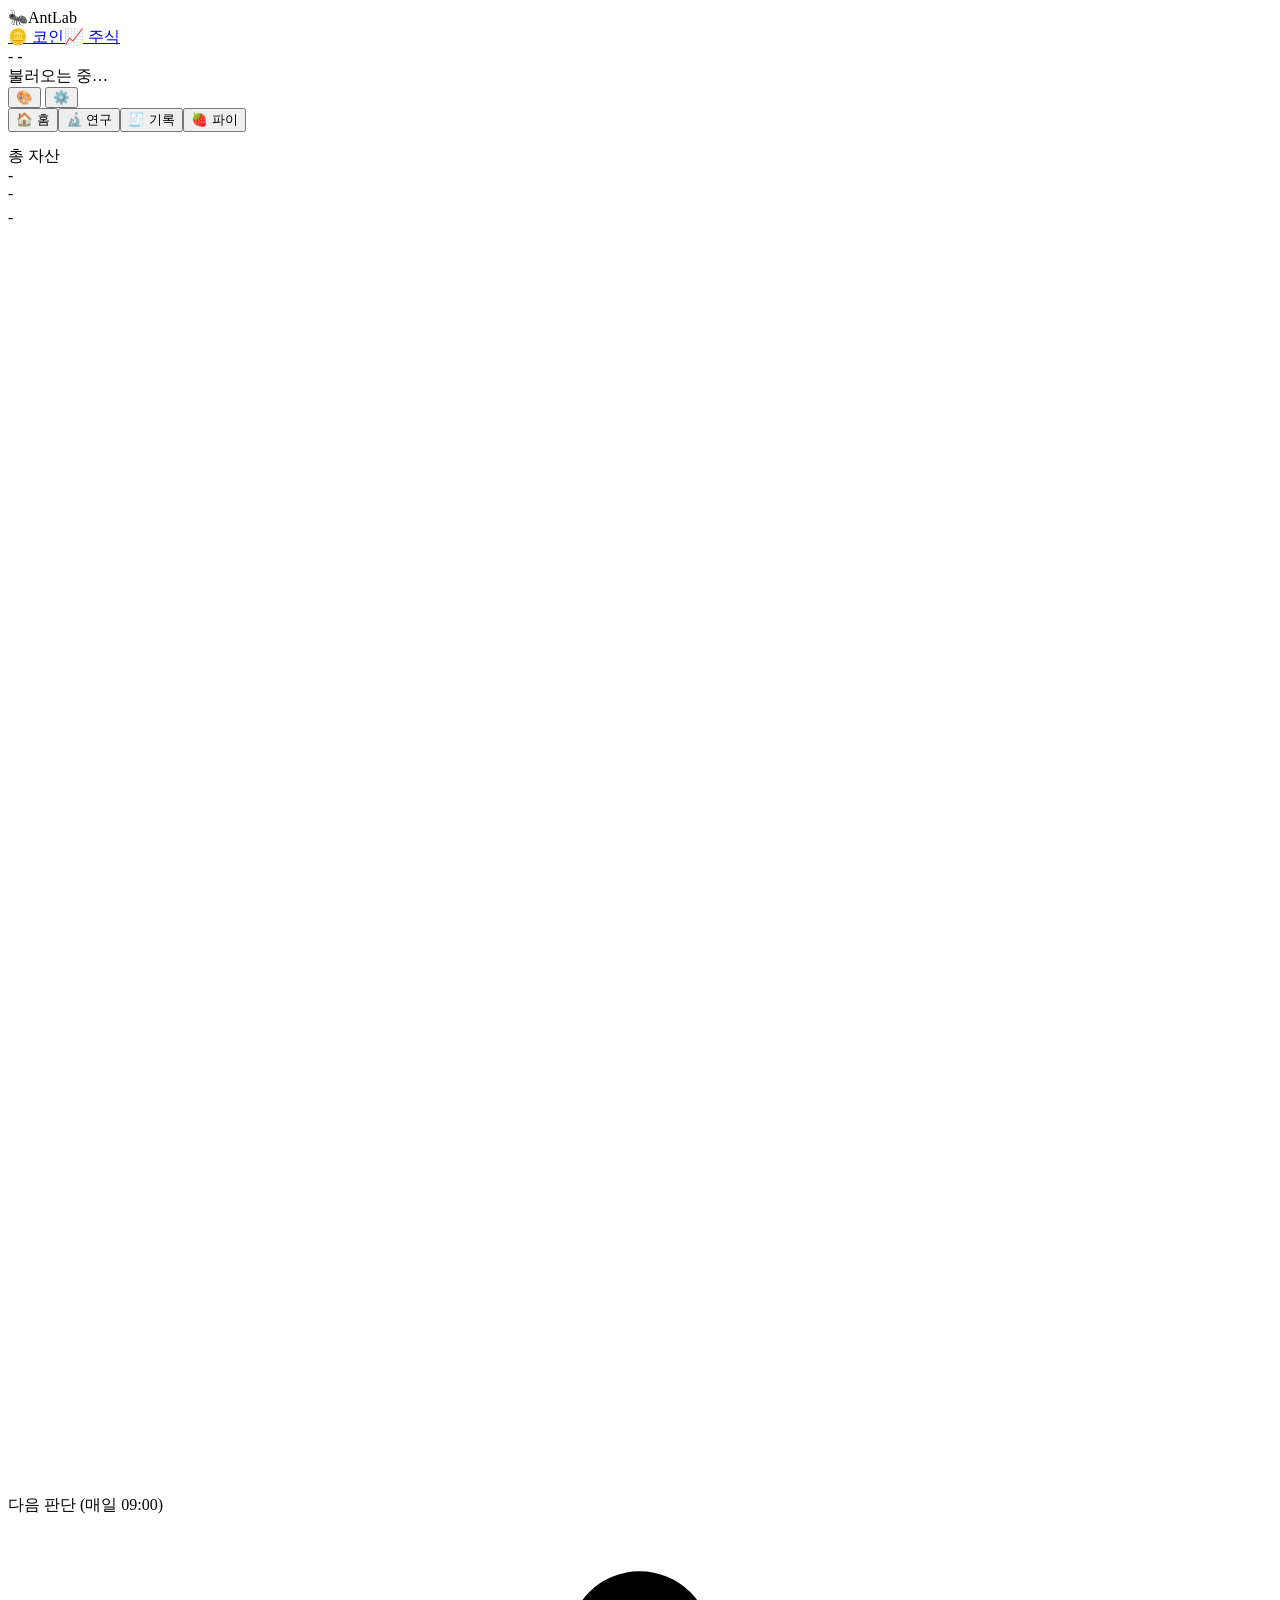
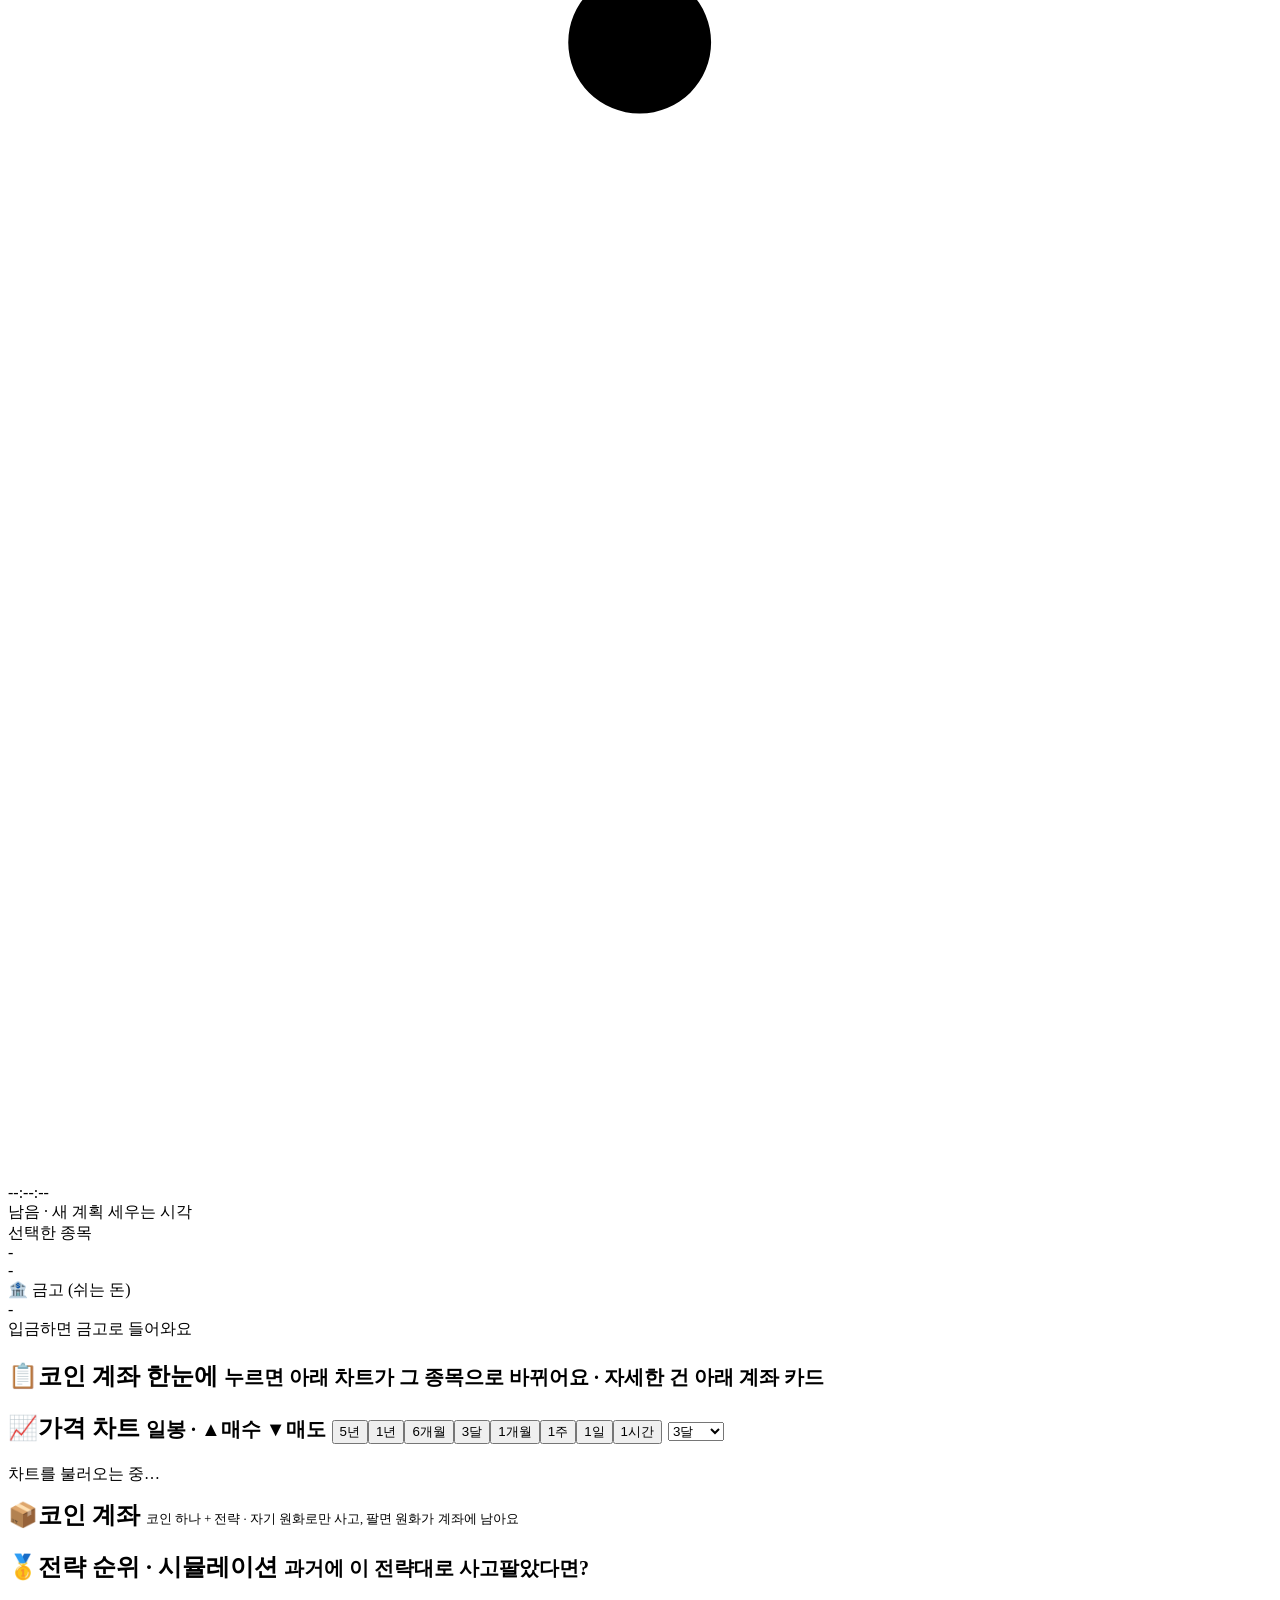
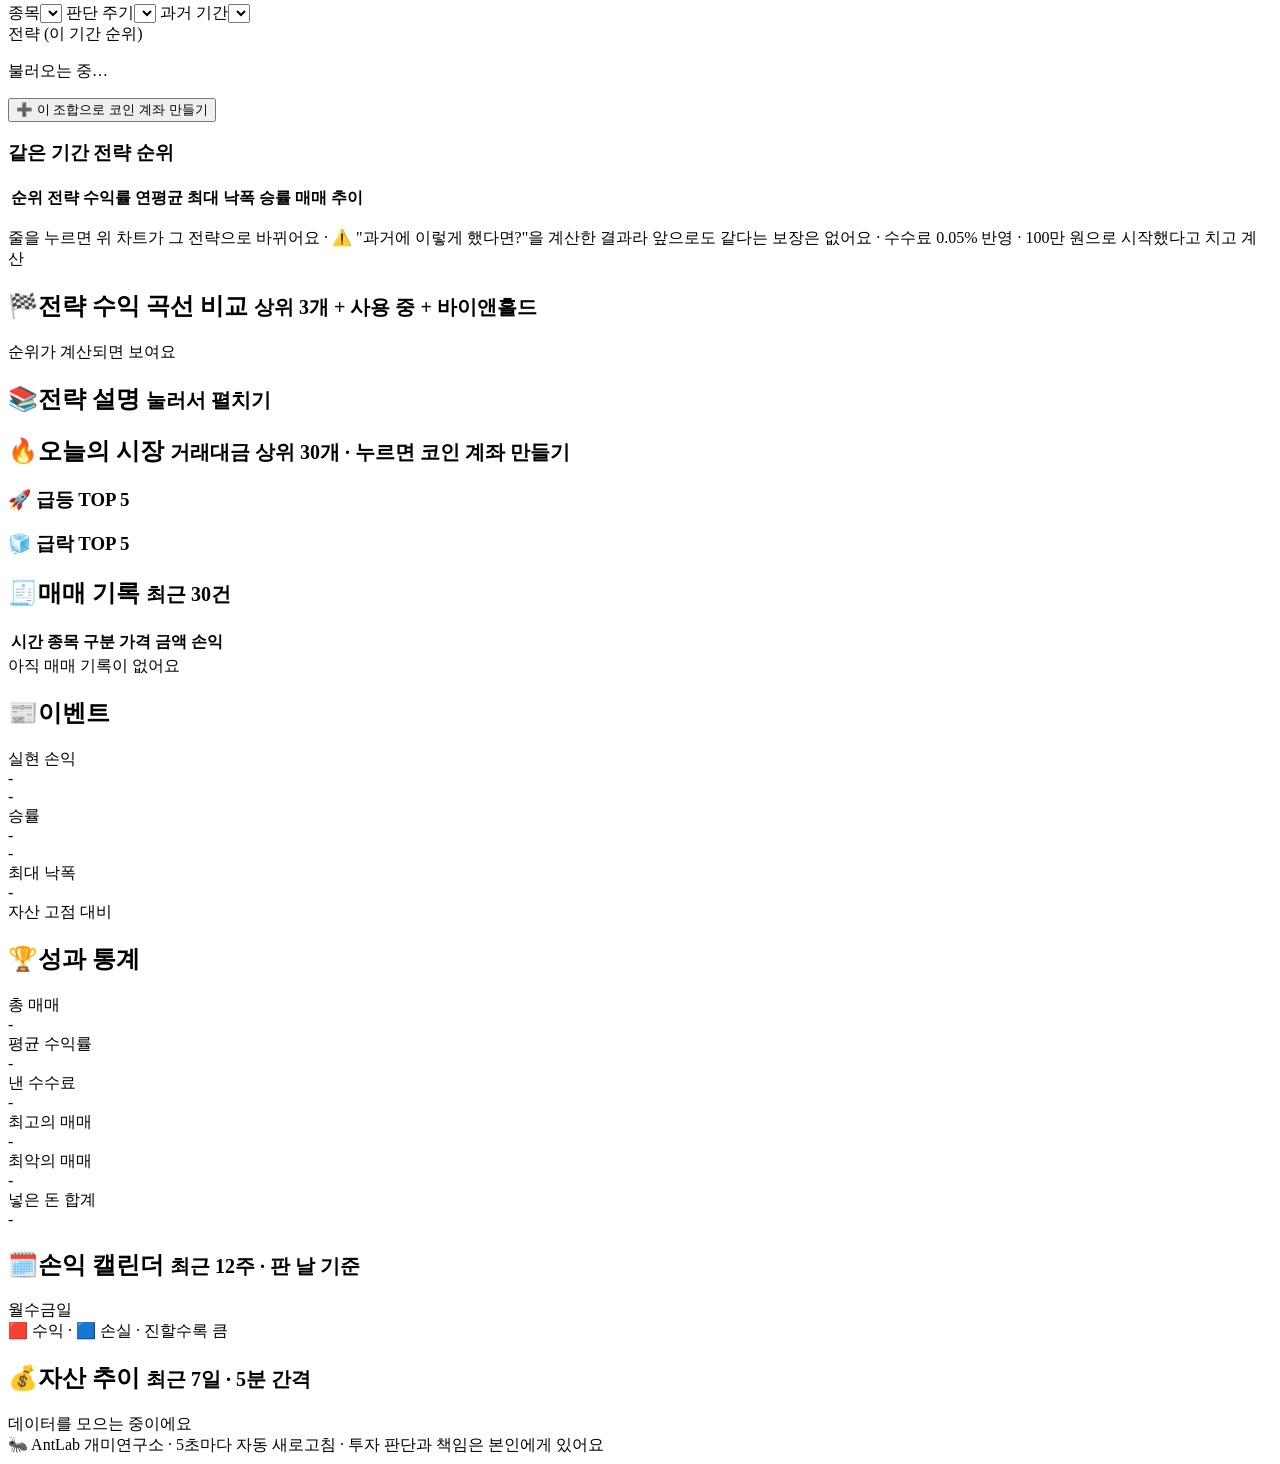
==== commit 1fd6f402: "AntLab: combo finder, tabs and themes, stocks in every session, real fills - Renamed to AntLab with " ====
--- a/mypie/static/index.html
+++ b/mypie/static/index.html
@@ -3,27 +3,28 @@
 <head>
 <meta charset="utf-8">
 <meta name="viewport" content="width=device-width, initial-scale=1">
-<title>My_Pie</title>
-<link rel="icon" href="data:image/svg+xml,<svg xmlns='http://www.w3.org/2000/svg' viewBox='0 0 100 100'><text y='.9em' font-size='90'>🥧</text></svg>">
+<title>AntLab</title>
+<link rel="icon" href="data:image/svg+xml,<svg xmlns='http://www.w3.org/2000/svg' viewBox='0 0 100 100'><text y='.9em' font-size='90'>🐜</text></svg>">
 <link rel="stylesheet" href="/app.css">
+<script>try { const t = localStorage.getItem("mypie.theme"); if (t) document.documentElement.dataset.theme = t; } catch (e) {}</script><!-- 고른 테마를 그리기 전에 (🎨 버튼, theme.js) -->
 </head>
 <body>
 <div class="wrap">
   <div class="top">
     <div class="top-in">
-      <div class="brand"><span class="logo">🥧</span>My_Pie</div>
+      <div class="brand"><span class="logo">🐜</span>AntLab</div>
       <div class="seg switch"><a href="/" aria-current="page">🪙 코인</a><a href="/stock">📈 주식</a></div>
       <span class="chip" id="modeChip">-</span>
       <span class="chip" id="slotsChip">-</span>
       <div class="top-right">
         <span class="num" id="clock"></span>
         <div class="beat"><span class="dot" id="dot"></span><span id="beat">불러오는 중…</span></div>
+        <span class="theme-wrap"><button type="button" id="themeBtn" class="ghost small gear" aria-label="테마 (화면 색)" aria-haspopup="true" aria-expanded="false" title="테마">🎨</button></span>
         <button type="button" id="gear" class="ghost small gear" aria-label="설정 (텔레그램 · 모의투자/실거래)" title="설정">⚙️</button>
         <button type="button" id="logout" class="ghost small" hidden>로그아웃</button>
       </div>
-      <nav class="jump">
-        <a href="#overview">개요</a><a href="#chart">차트</a><a href="#accounts">계좌</a><a href="#sim">시뮬레이션</a><a href="#guides">전략 설명</a>
-        <a href="#stats">성과</a><a href="#market">시장</a><a href="#history">기록</a><a href="#system">라즈베리파이</a>
+      <nav class="tabs" id="tabs" role="tablist" aria-label="화면">
+        <button type="button" role="tab" data-go="home">🏠 홈</button><button type="button" role="tab" data-go="research">🔬 연구</button><button type="button" role="tab" data-go="records">🧾 기록</button><button type="button" role="tab" data-go="pi">🍓 파이</button>
       </nav>
     </div>
   </div>
@@ -31,7 +32,7 @@
   <div class="alerts" id="alerts"></div>
 
   <!-- 개요 -->
-  <div class="hero" id="overview" style="margin-top:14px">
+  <div class="hero four" id="overview" style="margin-top:14px" data-tab="home">
     <div class="card total-card">
       <div class="total-main">
         <div class="label" id="totalLabel">총 자산</div>
@@ -66,28 +67,22 @@
         <div class="range-labels num"><span id="rangeLow"></span><span id="rangeHigh"></span></div>
       </div>
     </div>
-  </div>
-
-  <div class="kpis">
-    <div class="card"><div class="label">실현 손익</div><div class="value num" id="realized">-</div><div class="sub" id="realizedSub">-</div></div>
-    <div class="card"><div class="label">승률</div><div class="value num" id="winrate">-</div><div class="sub" id="winrateSub">-</div></div>
     <div class="card"><div class="label">🏦 금고 (쉬는 돈)</div><div class="value num" id="vault">-</div><div class="sub" id="vaultSub">입금하면 금고로 들어와요</div>
       <div class="slot-actions" id="vaultActions" hidden>
         <button type="button" id="paperIn">＋ 가상 입금</button><button type="button" id="paperOut" class="ghost">가상 출금</button>
       </div>
       <div id="vaultPanel"></div>
     </div>
-    <div class="card"><div class="label">최대 낙폭</div><div class="value num" id="mdd">-</div><div class="sub" id="mddSub">자산 고점 대비</div></div>
   </div>
 
   <!-- 계좌 한눈에 (한 계좌 한 줄) -->
-  <section class="card" id="brief">
+  <section class="card" id="brief" data-tab="home">
     <h2><span class="ico">📋</span>코인 계좌 한눈에 <small>누르면 아래 차트가 그 종목으로 바뀌어요 · 자세한 건 아래 계좌 카드</small></h2>
     <div class="brief" id="briefList"></div>
   </section>
 
   <!-- 차트 -->
-  <section class="card" id="chart">
+  <section class="card" id="chart" data-tab="home">
     <h2><span class="ico">📈</span>가격 차트 <small id="chartSub">일봉 · ▲매수 ▼매도</small>
       <span class="right seg ranges" id="daysSeg">
         <button type="button" data-span="5y">5년</button><button type="button" data-span="1y">1년</button><button type="button" data-span="6m">6개월</button><button type="button" data-span="3m" aria-pressed="true">3달</button><button type="button" data-span="1m">1개월</button><button type="button" data-span="1w">1주</button><button type="button" data-span="1d">1일</button><button type="button" data-span="1h">1시간</button>
@@ -100,13 +95,13 @@
   </section>
 
   <!-- 코인 계좌 -->
-  <section id="accounts" style="margin-top:14px">
+  <section id="accounts" style="margin-top:14px" data-tab="home">
     <h2 style="margin:0 0 10px"><span class="ico">📦</span>코인 계좌 <small class="muted" style="font-weight:400;font-size:12.5px">코인 하나 + 전략 · 자기 원화로만 사고, 팔면 원화가 계좌에 남아요</small></h2>
     <div class="slots" id="portfolio"></div>
   </section>
 
   <!-- 코인 계좌 만들기 -->
-  <section class="card" id="addBox" hidden>
+  <section class="card" id="addBox" hidden data-tab="home">
     <h2><span class="ico">➕</span>코인 계좌 만들기 <small>같은 코인도 다른 전략으로 여러 개 만들 수 있어요 · 실거래면 원래 있던 코인은 그 코인의 바이앤홀드 계좌로 모아요</small>
       <button type="button" class="ghost small right" id="addClose">닫기</button></h2>
     <div class="addgrid three">
@@ -124,7 +119,7 @@
   </section>
 
   <!-- 전략 순위 · 시뮬레이션 -->
-  <section class="card" id="sim">
+  <section class="card" id="sim" data-tab="research">
     <h2><span class="ico">🥇</span>전략 순위 · 시뮬레이션 <small>과거에 이 전략대로 사고팔았다면?</small></h2>
     <div class="simbar">
       <label><span>종목</span><select id="simMarket"></select></label>
@@ -150,7 +145,7 @@
     <p class="note">줄을 누르면 위 차트가 그 전략으로 바뀌어요 · ⚠️ "과거에 이렇게 했다면?"을 계산한 결과라 앞으로도 같다는 보장은 없어요 · 수수료 0.05% 반영 · 100만 원으로 시작했다고 치고 계산</p>
   </section>
 
-  <div class="row3" id="guides">
+  <div class="row3" id="guides" data-tab="research">
     <section class="card">
       <h2><span class="ico">🏁</span>전략 수익 곡선 비교 <small id="compareSub">상위 3개 + 사용 중 + 바이앤홀드</small></h2>
       <div class="chart-box" id="compareBox"><div class="empty">순위가 계산되면 보여요</div></div>
@@ -162,7 +157,42 @@
     </section>
   </div>
 
-  <div class="row2" id="stats">
+  <!-- 좋은 조합 찾기: /finder.js가 채운다 -->
+  <section class="card" id="finder" data-tab="research"></section>
+
+  <section class="card" id="market" data-tab="research">
+    <h2><span class="ico">🔥</span>오늘의 시장 <small>거래대금 상위 30개 · 누르면 코인 계좌 만들기</small></h2>
+    <div class="movers">
+      <div><h3>🚀 급등 TOP 5</h3><div id="gainers"></div></div>
+      <div><h3>🧊 급락 TOP 5</h3><div id="losers"></div></div>
+    </div>
+    <div class="note" id="moversNote"></div>
+  </section>
+
+  <div class="row3" id="history" data-tab="records">
+    <section class="card">
+      <h2><span class="ico">🧾</span>매매 기록 <small>최근 30건</small></h2>
+      <div class="scroll">
+        <table>
+          <thead><tr><th class="left">시간</th><th class="left">종목</th><th class="left">구분</th><th>가격</th><th>금액</th><th>손익</th></tr></thead>
+          <tbody id="trades"></tbody>
+        </table>
+      </div>
+      <div class="empty" id="tradesEmpty">아직 매매 기록이 없어요</div>
+    </section>
+    <section class="card">
+      <h2><span class="ico">📰</span>이벤트</h2>
+      <ul class="events" id="events"></ul>
+    </section>
+  </div>
+
+  <div class="kpis three" data-tab="records">
+    <div class="card"><div class="label">실현 손익</div><div class="value num" id="realized">-</div><div class="sub" id="realizedSub">-</div></div>
+    <div class="card"><div class="label">승률</div><div class="value num" id="winrate">-</div><div class="sub" id="winrateSub">-</div></div>
+    <div class="card"><div class="label">최대 낙폭</div><div class="value num" id="mdd">-</div><div class="sub" id="mddSub">자산 고점 대비</div></div>
+  </div>
+
+  <div class="row2" id="stats" data-tab="records">
     <section class="card">
       <h2><span class="ico">🏆</span>성과 통계 <small id="statsSub"></small><span class="right streak" id="streak" hidden></span></h2>
       <div class="stat-grid">
@@ -182,49 +212,26 @@
     </section>
   </div>
 
-  <div class="row2">
-    <section class="card" id="market">
-      <h2><span class="ico">🔥</span>오늘의 시장 <small>거래대금 상위 30개 · 누르면 코인 계좌 만들기</small></h2>
-      <div class="movers">
-        <div><h3>🚀 급등 TOP 5</h3><div id="gainers"></div></div>
-        <div><h3>🧊 급락 TOP 5</h3><div id="losers"></div></div>
-      </div>
-      <div class="note" id="moversNote"></div>
-    </section>
-    <section class="card">
-      <h2><span class="ico">💰</span>자산 추이 <small id="chartTitle">최근 7일 · 5분 간격</small></h2>
-      <div class="chart-box" id="equityBox"><div class="empty">데이터를 모으는 중이에요</div></div>
-    </section>
-  </div>
-
-  <div class="row3" id="history">
-    <section class="card">
-      <h2><span class="ico">🧾</span>매매 기록 <small>최근 30건</small></h2>
-      <div class="scroll">
-        <table>
-          <thead><tr><th class="left">시간</th><th class="left">종목</th><th class="left">구분</th><th>가격</th><th>금액</th><th>손익</th></tr></thead>
-          <tbody id="trades"></tbody>
-        </table>
-      </div>
-      <div class="empty" id="tradesEmpty">아직 매매 기록이 없어요</div>
-    </section>
-    <section class="card">
-      <h2><span class="ico">📰</span>이벤트</h2>
-      <ul class="events" id="events"></ul>
-    </section>
-  </div>
-
-  <section class="card" id="system"></section><!-- 라즈베리파이 상태: /pi.js가 채운다 -->
-
-  <footer>🥧 My_Pie · 5초마다 자동 새로고침 · 투자 판단과 책임은 본인에게 있어요</footer>
+  <section class="card" id="equityCard" data-tab="records">
+    <h2><span class="ico">💰</span>자산 추이 <small id="chartTitle">최근 7일 · 5분 간격</small></h2>
+    <div class="chart-box" id="equityBox"><div class="empty">데이터를 모으는 중이에요</div></div>
+  </section>
+
+  <section class="card" id="system" data-tab="pi"></section><!-- 라즈베리파이 상태: /pi.js가 채운다 -->
+
+  <footer>🐜 AntLab 개미연구소 · 5초마다 자동 새로고침 · 투자 판단과 책임은 본인에게 있어요</footer>
 </div>
 <div class="toasts" id="toasts"></div>
 
 <script src="/rules.js"></script>
+<script src="/tabs.js"></script>
 <script src="/curve.js"></script>
+<script src="/slotnums.js"></script>
+<script src="/finder.js"></script>
 <script src="/simjob.js"></script>
 <script src="/pi.js"></script>
 <script src="/settings.js"></script>
+<script src="/theme.js"></script>
 <script>
 // ---------- 도우미 ----------
 const $ = (id) => document.getElementById(id);
@@ -376,8 +383,9 @@
   renderSlots(s);
   renderSelected(s);
   renderPills();
-
-  document.title = `${won(a.equity)} · My_Pie`;
+  Finder.refresh();
+
+  document.title = `${won(a.equity)} · AntLab`;
   $('chartTitle').textContent = `${live ? '실거래' : '모의투자'} · 최근 7일 · 5분 간격`;
   simTick();
   renderCompare();
@@ -412,16 +420,8 @@
   parts.forEach((p) => lg.append(el('span', {}, el('i', { style: `background:${p.color}` }), `${p.label} ${(p.v / total * 100).toFixed(1)}%`)));
 }
 
-function realizedTile(x) {  // 판 매매로 확정된 손익 (수수료 뺀 뒤): 합계 + 번 돈·잃은 돈
-  const v = el('div', { class: 'v num', text: x.sells ? signedWon(x.realized) : '0원' }); tone(v, x.realized);
-  return el('div', { class: 'tile wide', title: '판 매매로 확정된 손익이에요. 수수료는 이미 뺐어요.' },
-    el('div', { class: 'label', text: x.sells ? `💰 확정 손익 · ${x.wins}승 ${x.sells - x.wins}패` : '💰 확정 손익' }), v,
-    el('div', { class: 'sub num', text: x.sells ? `(번 돈 ${signedWon(x.gains)} · 잃은 돈 ${signedWon(x.losses)})` : '(아직 판 매매가 없어요)' }));
-}
-function holdLine(text, n) {  // 카드의 수익률·손익 아래 '(바이앤홀드 …)' 한 줄
-  const d = el('div', { class: 'sub num hold-line', text: text || '(-)', title: '괄호 안 = 같은 돈을 같은 때 넣고 그냥 들고 있었다면 (바이앤홀드)' });
-  tone(d, n);
-  return d;
+function stateNote(t) {  // 봇의 상태 글에서 '다음 판단 01:00'처럼 위 ⏱ 줄과 겹치는 시각을 뺀다
+  return String(t || '').replace(/ · (다음 판단 \d\d:\d\d|매일 09시 판단)$/, '').replace(/ · \d\d:\d\d에 다시 판단$/, '');
 }
 function planLine(x) {
   const p = x.plan;
@@ -481,7 +481,6 @@
   const focused = document.activeElement && box.contains(document.activeElement) && ['INPUT', 'SELECT'].includes(document.activeElement.tagName);
   if (focused) return;  // 입력 중이면 다시 그리지 않는다 (글자가 날아가지 않게)
   box.innerHTML = '';
-  const byMarket = (S.stats && S.stats.by_market) || {};
   s.slots.forEach((x, i) => {
     const t = ticker(x.market), rate = t ? (x.price / t.prev_close - 1) * 100 : null;
     const card = el('div', { class: 'card slot-card' + (x.rank_key === S.sel ? ' sel' : ''), title: '눌러서 이 종목의 차트·순위 보기' });
@@ -489,6 +488,8 @@
     const chip = x.closing ? '🧹 팔고 빼는 중' : x.holding ? '🟢 보유' : x.book.krw >= (S.data.min_order || 5000) ? '⏳ 대기' : '👀 지켜보기';
     const [fold, sum, expanded] = foldParts(x);
     card.classList.add(expanded ? 'open' : 'folded');
+    card.dataset.slot = x.id;
+    if (S.flashSlot && S.flashSlot.id === x.id && Date.now() < S.flashSlot.until) card.classList.add('flash');  // 찾아온 카드 (다시 그려도)
     const head = el('div', { class: 'slot-head' },
       el('div', { class: 'slot-name' }, x.name, el('small', { text: sym(x.market) })),
       el('div', { class: 'slot-chips' }, el('span', { class: 'chip', text: chip }), fold));
@@ -498,25 +499,21 @@
     const price = el('div', { class: 'slot-price num' }, priceText(x.price) + '원 ');
     if (rate != null) { const b = el('span', { class: 'badge', text: pct(rate) }); tone(b, rate); b.classList.add(rate > 0 ? 'up' : rate < 0 ? 'down' : 'x'); price.append(b); }
     const [pl, pv] = planLine(x);
-    const strat = el('div', { class: 'slot-strat' }, el('b', {}, '🧠 ', ...ruleNodes(x.rule, stratLabel, ruleSignals(x))),
-                           x.stop_loss > 0 ? el('span', { class: 'tag stop', text: '🛑 ' + stopText(x.stop_loss) }) : '', ` · ${pl} ${pv}`);
-    if (!expanded) {  // 접힌 카드: 이름 · 주기 · 현재가 · 전략 줄과 계좌 금액(수익률). 누르면 펼치고 차트도 그 종목으로
-      card.append(head, when, price, strat, sum);
+    const stratLine = (withPlan) => el('div', { class: 'slot-strat' }, el('b', {}, '🧠 ', ...ruleNodes(x.rule, stratLabel, ruleSignals(x))),
+                           x.stop_loss > 0 ? el('span', { class: 'tag stop', text: '🛑 ' + stopText(x.stop_loss) }) : '', withPlan ? ` · ${pl} ${pv}` : '');
+    if (!expanded) {  // 접힌 카드: 이름 · 주기 · 현재가 · 전략 줄(+ 짧은 계획)과 계좌 금액(수익률). 누르면 펼치고 차트도 그 종목으로
+      card.append(head, when, price, stratLine(true), sum);
       card.onclick = () => { toggleCard(x.id, true); selectMarket(x.rank_key); };
       box.append(card);
       return;
     }
-    const state = el('div', { class: 'slot-state', text: (x.holding ? '🟢 ' : '⏳ ') + x.state_text });
-    const m = byMarket[x.market];
-    const ret = el('div', { class: 'v num', text: pct(x.return_pct) }); tone(ret, x.return_pct);
-    const right = x.holding
-      ? (() => { const v = el('div', { class: 'v num', text: `${signedWon(x.unrealized)}` }); tone(v, x.unrealized); return el('div', { class: 'tile' }, el('div', { class: 'label', text: `평가 손익 ${pct(x.unrealized_pct, 1)}` }), v); })()
-      : el('div', { class: 'tile' }, el('div', { class: 'label', text: '계좌 원화' }), el('div', { class: 'v num', text: won(x.book.krw) }));
-    const retTile = el('div', { class: 'tile' }, el('div', { class: 'label', text: m ? `계좌 수익률 · ${m.wins}승 ${m.round_trips - m.wins}패` : '계좌 수익률' }), ret);
-    // 같은 돈을 같은 때 넣고 그냥 들고 있었다면 (바이앤홀드)
-    retTile.append(holdLine(x.hold_return_pct == null ? null : `(${pct(x.hold_return_pct)})`, x.hold_return_pct));
-    right.append(holdLine(x.hold_pnl == null ? null : `(${signedWon(x.hold_pnl)})`, x.hold_pnl));
-    const foot = el('div', { class: 'slot-foot' }, retTile, right, realizedTile(x));
+    // 펼친 카드: 계획은 상태 한 줄로 (다음 판단 시각은 위 ⏱ 줄에 있으니 빼고, 매수 목표면 얼마 남았는지 붙인다)
+    const strat = stratLine(false);
+    const toGo = !x.holding && x.plan && x.plan.buy_stop != null && x.price ? (x.plan.buy_stop - x.price) / x.price * 100 : null;
+    const state = el('div', { class: 'slot-state', text: (x.holding ? '🟢 ' : '⏳ ') + stateNote(x.state_text)
+                                                         + (toGo != null ? (toGo > 0 ? ` (${toGo.toFixed(2)}% 남음)` : ' 🎯') : '') });
+    // 숫자 칸: 이 전략 vs 그냥 들고 있었다면 + 계좌 금액 줄들 (slotnums.js, 주식과 같다)
+    const foot = slotNumbers(x, { contrib: x.book.contrib, cash: x.book.krw, held: x.coin || '코인', costNote: '수수료는 이미 뺐어요.' });
     // 넣기·빼기·전략 바꾸기·지우기 (누르면 카드 아래에 칸이 열린다)
     const acts = el('div', { class: 'slot-actions' }), panel = el('div');
     const open = (kind) => { S.open = S.open.slot === x.id && S.open.kind === kind ? {} : { slot: x.id, kind }; renderSlots(S.data.status); };
@@ -884,7 +881,7 @@
   if (S.addStopBox) S.addStopBox.set(S.add.stop);
   renderAdd();
   requestRanking(S.add.market, S.add.tf);
-  $('addBox').scrollIntoView({ block: 'start' });
+  Tabs.reveal($('addBox'));
 }
 function addSig() { const a = S.add, rk = a && ranking(rkey(a.market, a.tf)); return a ? `${a.market}|${a.tf}|${rk ? rk.computed_at || rk.error || '' : ''}` : ''; }
 function renderAdd() {
@@ -1028,34 +1025,20 @@
   // hold: 손절 없이 그냥 들고 있었다면 (손절선을 켜면 순위표의 바이앤홀드 줄과 다르다)
   const res = r.results.find(x => x.name === d.name), hold = r.hold || r.results.find(x => x.name === 'buy_and_hold') || res;
   const period = simPeriods(tf).find(p => p.days === r.days);
-  const fin = SIM_BASE * (1 + res.total_return), hfin = SIM_BASE * (1 + hold.total_return);
-  const diff = (res.total_return - hold.total_return) * 100, name = marketName(r.market);
+  const name = marketName(r.market);
   const line = $('simLine'); line.innerHTML = '';
   // 일봉과 한 달이 넘는 분봉 기간은 해가 넘어가니 연도까지 (분봉 키는 한국 시각으로)
   const ymd = (k) => new Date(new Date(k + ':00Z').getTime() + 9 * 3600e3).toISOString().slice(0, 10);
   const span = tf === '1d' ? `${r.from} ~ ${r.to}` : r.days > 30 ? `${ymd(r.from)} ~ ${ymd(r.to)}` : `${barLabel(r.from, tf)} ~ ${barLabel(r.to, tf)}`;
-  line.append(`최근 ${period ? period.label : r.days + '일'}(${span}) 동안 ${name}${josa(name, '을', '를')} ${tfName(tf)} `,
-    el('b', { text: `'${res.label}'` }), `${josa(res.label, '으로', '로')} 사고팔았다면` + (r.stop_loss ? ` (${stopText(r.stop_loss)})` : '') + ' 100만 원이 ',
-    el('b', { class: res.total_return > 0 ? 'up' : res.total_return < 0 ? 'down' : '', text: `${won(fin)}(${pct(res.total_return * 100, 1)})` }),
-    '이 됐어요. ' + (d.name === 'buy_and_hold' && !r.stop_loss ? '' :
-      `그냥 사서 들고 있었다면 ${won(hfin)}(${pct(hold.total_return * 100, 1)})이었으니 ` +
-      (Math.abs(diff) < 0.05 ? '거의 같아요. ' : `${Math.abs(diff).toFixed(1)}%p ${diff > 0 ? '더 벌었어요' : '덜 벌었어요'}. `)) +
-    (d.holding ? '마지막엔 코인을 들고 있었어요.' : '마지막엔 현금으로 기다리고 있었어요.') +
-    (r.stale ? ' (최근 봉을 받아 오는 중이라 조금 지난 데이터예요)' : '') +
-    (r.long && r.computed_at ? ` (${r.computed_at.slice(5, 16)}에 따로 계산한 결과예요)` : ''));
-  const tiles = $('simTiles'); tiles.innerHTML = '';
-  const tile = (label, v, sub, n) => {
-    const t = el('div', { class: 'tile' }, el('div', { class: 'label', text: label }), el('div', { class: 'v num', text: v }));
-    if (sub) t.append(el('div', { class: 'sub', text: sub }));
-    if (n != null) tone(t.querySelector('.v'), n);
-    tiles.append(t);
-  };
-  tile('100만 원 →', won(fin), pct(res.total_return * 100, 1), res.total_return);
-  tile('그냥 들고 있었다면', won(hfin), pct(hold.total_return * 100, 1), hold.total_return);
-  tile('가장 크게 빠졌을 때', pct(res.mdd * 100, 1), '고점 대비 최대 낙폭', res.mdd < 0 ? -1 : 0);
-  tile('사고판 횟수', `${res.trades}번`, res.win_rate == null ? '아직 판 적 없음' : `이긴 비율 ${Math.round(res.win_rate * 100)}%`);
-  const count = r.results.filter(x => !x.combo).length;
-  tile('이 기간 순위', `${res.rank}위`, res.combo ? `전략 ${count}개 사이에 넣으면` : `전략 ${count}개 중`);
+  // 머리줄: 기간 · 날짜 · 전략 (종목·주기는 위 칸에 있다). 숫자는 아래 표로 (slotnums.js, 주식과 같다)
+  line.append(el('span', { class: 'muted', text: `최근 ${period ? period.label : r.days + '일'} · ${span} · ${name} ${tfName(tf)} · ` }),
+    el('b', { text: res.label }), r.stop_loss ? el('span', { class: 'muted', text: ` · ${stopText(r.stop_loss)}` }) : '');
+  const note = (text, cls) => line.append(el('span', { class: cls || 'sim-note', text }));
+  if (r.stale) note('최근 봉을 받아 오는 중이라 조금 지난 데이터예요');
+  if (r.long && r.computed_at) note(`${r.computed_at.slice(5, 16)}에 따로 계산한 결과예요`);
+  if (r.short) note(`※ 상장한 지 얼마 안 돼서 ${period ? period.label : r.days + '일'} 대신 있는 만큼만 계산했어요 (위 날짜부터).`, 'finder-short');
+  $('simTiles').replaceChildren(...NumBox.sim(res, hold, { base: SIM_BASE, count: r.results.filter(x => !x.combo).length, combo: res.combo,
+                                                          holding: d.holding, thing: '코인' }));
   drawSim();
 }
 
@@ -1346,6 +1329,32 @@
 }
 async function refreshStats() { try { S.stats = await getJSON('/api/stats'); renderStats(); if (S.data && S.data.status) renderSlots(S.data.status); } catch (e) {} }
 
+// 좋은 조합 찾기 (finder.js): 결과의 📊를 누르면 시뮬레이션 칸이 그 종목·주기·조합으로 (가장 긴 기간까지)
+function useCombo(res, row) {
+  const tf = (S.data.timeframes || []).find(t => t.id === res.tf), periods = tf ? tf.periods.filter(p => p.days <= res.years * 365) : [];
+  S.simSel = { market: res.market, tf: res.tf, rule: normalizeRule(row.rule), stop: 0,
+               days: periods.length ? periods[periods.length - 1].days : SIM_DEFAULT_DAYS[res.tf] };
+  refreshSim();
+  Tabs.reveal($('sim'));
+}
+// 좋은 조합 찾기의 ➕: 같은 종목·주기·조합 계좌가 이미 있으면 그 카드를 펼쳐 보여주고, 없으면 계좌 만들기 칸을 그 조합으로 채운다
+function createFromCombo(res, row) {
+  const x = (S.data.status ? S.data.status.slots : []).find(x => x.market === res.market && x.tf === res.tf && sameCombo(slotRule(x), row.rule));
+  if (x) {
+    toast(`이미 이 조합 계좌가 있어요 · ${x.name}`, 'info');
+    selectMarket(x.rank_key);
+    toggleCard(x.id, true);
+    S.flashSlot = { id: x.id, until: Date.now() + 2400 };
+    renderSlots(S.data.status);
+    const card = document.querySelector(`.slot-card[data-slot="${x.id}"]`);
+    Tabs.reveal(card, 'center');
+    return;
+  }
+  openAdd({ market: res.market, tf: res.tf, rule: row.rule, stop: 0 });
+}
+Finder.init({ onCreate: createFromCombo, kind: 'coin', onUse: useCombo, current: () => (S.sel ? splitKey(S.sel)[0] : 'KRW-BTC'),
+  markets: () => ((S.data && S.data.markets) || []).map(m => ({ value: m.market, text: `${m.name || m.market} (${sym(m.market)})` })) });
+
 refreshStatus().then(() => { refreshCandles(); refreshStats(); });
 setInterval(refreshStatus, 5000);
 setInterval(refreshCandles, 60000);
